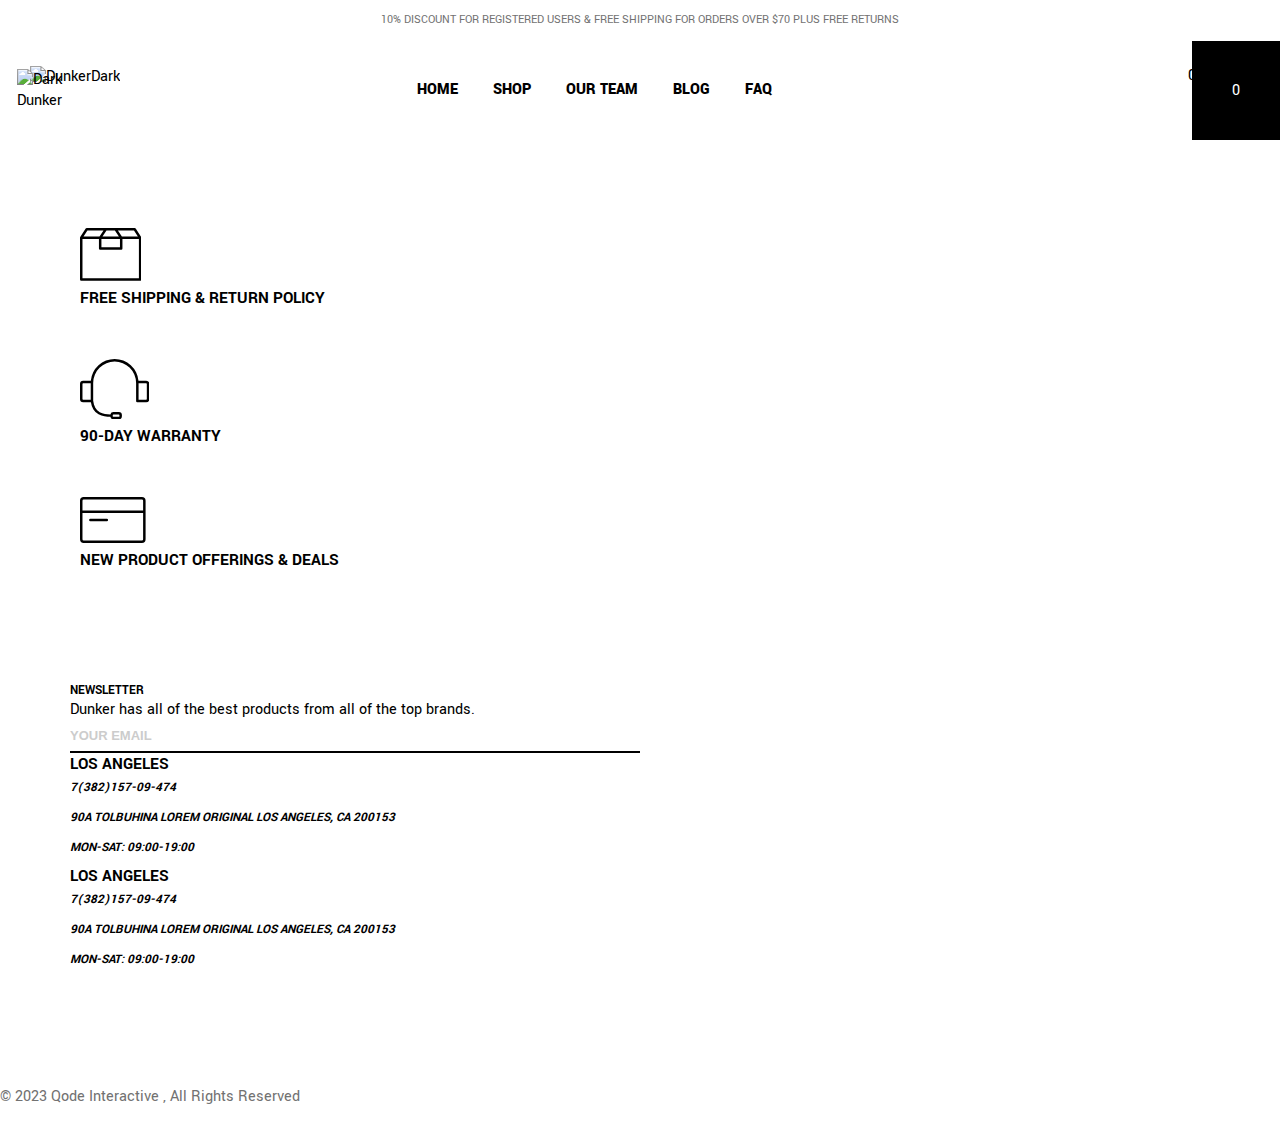
==== blog.html @ 29e7e7d9 "d" ====
<!DOCTYPE html>
<html lang="en">
  <head>
    <meta charset="UTF-8" />
    <meta name="viewport" content="width=device-width, initial-scale=1.0" />
    <title>Dunker – Fashion and Clothing Shop Theme</title>
    <link
      rel="shortcut icon"
      href="./assets/img/cropped-favicon-32x32.png"
      type="image/x-icon"
    />
    <link
      rel="shortcut icon"
      href="./assets/img/cropped-favicon-32x32.png"
      type="image/x-icon"
    />
    <!-- Font Awesome -->
    <link
      rel="stylesheet"
      href="https://cdnjs.cloudflare.com/ajax/libs/font-awesome/6.4.2/css/all.min.css"
      integrity="sha512-z3gLpd7yknf1YoNbCzqRKc4qyor8gaKU1qmn+CShxbuBusANI9QpRohGBreCFkKxLhei6S9CQXFEbbKuqLg0DA=="
      crossorigin="anonymous"
      referrerpolicy="no-referrer"
    />
    <link
      rel="stylesheet"
      href="https://cdnjs.cloudflare.com/ajax/libs/jQuery.mmenu/9.3.0/mmenu.min.css"
      integrity="sha512-nNatP1G6CEh43irXY/GN4cDcLRX/R0jAYAV/ulFZcotSXcuIQE5Do4TuDOYNAD2SCIpmIbaYSllyjTysSCkpEw=="
      crossorigin="anonymous"
      referrerpolicy="no-referrer"
    />
    <!-- Swiper -->
    <link
      rel="stylesheet"
      href="https://cdn.jsdelivr.net/npm/swiper@11/swiper-bundle.min.css"
    />
    <!-- Bootstrap 5 -->
    <link
      href="https://cdn.jsdelivr.net/npm/bootstrap@5.3.2/dist/css/bootstrap.min.css"
      rel="stylesheet"
      integrity="sha384-T3c6CoIi6uLrA9TneNEoa7RxnatzjcDSCmG1MXxSR1GAsXEV/Dwwykc2MPK8M2HN"
      crossorigin="anonymous"
    />
    <!-- CSS -->
    <link rel="stylesheet" href="./assets/css/main.css" />
    <style>
      .overlay {
        height: 100%;
        width: 100%;
        position: fixed;
        top: 0;
        left: 0;
        background-color: rgba(187, 187, 187, 0.9);
        overflow-x: hidden;
        overflow-y: hidden;
        transition: 0.5s;
        display: none;
        z-index: 9999;
      }

      .overlay-content {
        position: relative;
        top: 25%;
        width: 80%;
        text-align: center;
        margin-top: 30px;
        margin: auto;
      }

      .overlay input[type="text"] {
        padding: 15px;
        font-size: 17px;
        border: none;
        width: 80%;
        background: white;
      }

      .overlay button[type="button"] {
        padding: 15px;
        font-size: 17px;
        border: none;
        background: #000000;
        color: rgb(255, 255, 255);
        cursor: pointer;
      }

      .overlay button[type="button"]:hover {
        background: #2d2d2d;
      }

      .closebtn {
        position: absolute;
        top: 20px;
        right: 45px;
        font-size: 60px;
        cursor: pointer;
        color: rgb(0, 0, 0);
      }
      .closebtn:hover {
        color: #2d2d2d;
      }
      body.no-scroll {
        overflow: hidden;
      }

      @media screen and (max-width: 768px) {
        .overlay-content {
          top: 15%; /* Adjust vertical position */
          width: 90%; /* Increase width for smaller screens */
        }

        .closebtn {
          font-size: 30px; /* Further reduce close button size */
        }

        .overlay input[type="text"],
        .overlay button[type="button"] {
          padding: 12px; /* Reduce padding */
          font-size: 16px; /* Adjust font size */
        }
      }

      @media screen and (max-width: 480px) {
        .overlay-content {
          top: 10%; /* Further adjust vertical position */
        }

        .overlay input[type="text"],
        .overlay button[type="button"] {
          padding: 10px; /* Reduce padding */
          font-size: 14px; /* Further adjust font size */
        }
      }
      .account-container {
        position: relative;
        display: inline-block;
      }

      .account-dropdown {
        display: none;
        position: absolute;
        top: 100%;
        left: 50%;
        transform: translateX(-50%);
        width: 200px;
        background-color: white;
        border: 1px solid #ddd;
        box-shadow: 0 8px 16px rgba(0, 0, 0, 0.2);
        padding: 10px;
        z-index: 1000;
      }

      .account-container:hover .account-dropdown {
        display: block;
      }

      .account-dropdown p {
        margin: 0;
        padding: 5px 0;
      }

      .account-dropdown .name {
        font-weight: bold;
      }

      .account-dropdown .position {
        font-size: 0.9em;
        color: gray;
      }

      .account-dropdown .btn {
        margin-top: 10px;
        padding: 5px 10px;
        background-color: #000000;
        color: white;
        border: none;
        cursor: pointer;
        width: 100%;
      }

      .account-dropdown .btn:hover {
        background-color: #3c3d3d;
      } 
    </style>
  </head>

  <body>
    <!-- Header Section Start -->
    <header id="header">
      <div class="discount-message d-lg-block d-none">
        <a href="#" class="message">
          10% DISCOUNT FOR REGISTERED USERS & FREE SHIPPING FOR ORDERS OVER $70
          PLUS FREE RETURNS
        </a>
        <button class="close-btn">
          <i class="fa-solid fa-xmark"></i>
        </button>
      </div>
      <!-- Navbar Start -->
      <nav id="nav" class="d-lg-block d-none position-relative">
        <div class="navbar-container">
          <div class="leftside-nav">
            <a href="./index.html">
              <div class="logo">
                <img
                  src=" https://dunker.qodeinteractive.com/wp-content/uploads/2023/02/Dunker-logo-dark.png"
                  alt="Dark Dunker"
                />
              </div>
            </a>
          </div>
          <div class="middle-nav">
            <ul class="navbar-items">
              <li class="navbar-item active">
                <a href="#" class="navbar-link">HOME</a>
              </li>
              <li class="navbar-item">
                <a href="#" class="navbar-link">SHOP</a>
                <div class="multiple">
                  <ul class="multiple-subMenu text-uppercase">
                    <li class="multiple-subMenu-items">
                      <span href="#" class="multiple-subMenu-heading">
                        Product Types
                      </span>
                      <ul class="multiple-subMenu-item text-uppercase">
                        <li class="multiple-item">
                          <a href="#" class="multiple-link">STANDARD</a>
                        </li>
                        <li class="multiple-item">
                          <a href="#" class="multiple-link">VARIABLE</a>
                        </li>
                        <li class="multiple-item">
                          <a href="#" class="multiple-link">GROUPED</a>
                        </li>
                        <li class="multiple-item">
                          <a href="#" class="multiple-link">NEW PRODUCT</a>
                        </li>
                        <li class="multiple-item">
                          <a href="#" class="multiple-link">SALE PRODUCT</a>
                        </li>
                        <li class="multiple-item">
                          <a href="#" class="multiple-link">SOLD PRODUCT</a>
                        </li>
                        <li class="multiple-item">
                          <a href="#" class="multiple-link">FIXED INFO</a>
                        </li>
                        <li class="multiple-item">
                          <a href="#" class="multiple-link">VIRTUAL</a>
                        </li>
                      </ul>
                    </li>
                    <li class="multiple-subMenu-items">
                      <span href="#" class="multiple-subMenu-heading">
                        Contact Us
                      </span>
                      <ul class="multiple-subMenu-item text-uppercase">
                        <li class="multiple-item">
                          <a href="#" class="multiple-link">Contact Us</a>
                        </li>
                        <li class="multiple-item">
                          <a href="#" class="multiple-link">Our Brands</a>
                        </li>
                        <li class="multiple-item">
                          <a href="#" class="multiple-link">
                            Terms & Conditions
                          </a>
                        </li>
                        <li class="multiple-item">
                          <a href="#" class="multiple-link">About Us</a>
                        </li>
                      </ul>
                    </li>
                    <li class="multiple-subMenu-items">
                      <span href="#" class="multiple-subMenu-heading">
                        Contact Us
                      </span>
                      <ul class="multiple-subMenu-item text-uppercase">
                        <li class="multiple-item">
                          <a href="#" class="multiple-link">Contact Us</a>
                        </li>
                        <li class="multiple-item">
                          <a href="#" class="multiple-link">Our Brands</a>
                        </li>
                        <li class="multiple-item">
                          <a href="#" class="multiple-link">
                            Terms & Conditions
                          </a>
                        </li>
                        <li class="multiple-item">
                          <a href="#" class="multiple-link">About Us</a>
                        </li>
                      </ul>
                    </li>
                  </ul>
                </div>
              </li>
              <li class="navbar-item">
                <a href="#" class="navbar-link">OUR TEAM</a>
                <ul class="subMenu text-uppercase">
                  <li class="subMenu-item">
                    <a href="#" class="subMenu-link">Contact Us</a>
                  </li>
                  <li class="subMenu-item">
                    <a href="#" class="subMenu-link">Our Brands</a>
                  </li>
                  <li class="subMenu-item">
                    <a href="#" class="subMenu-link">Terms & Conditions</a>
                  </li>
                  <li class="subMenu-item">
                    <a href="#" class="subMenu-link">About Us</a>
                  </li>
                </ul>
              </li>
              <li class="navbar-item">
                <a href="#" class="navbar-link">BLOG</a>
              </li>
              <li class="navbar-item">
                <a href="#" class="navbar-link">FAQ</a>
              </li>
            </ul>
          </div>
          <div class="rightside-nav">
            <div class="action-icons">
              <span
                style="cursor: pointer"
                class="search"
                onclick="openSearch()"
              >
                <i class="fa-solid fa-magnifying-glass"></i>
              </span>

              <div id="searchOverlay" class="overlay">
                <span class="closebtn" onclick="closeSearch()"
                  ><i class="fa-solid fa-xmark"></i
                ></span>
                <div class="overlay-content">
                  <h1>What are you looking for?</h1>
                  <input
                    id="searchInput"
                    type="text"
                    placeholder="Search..."
                    onkeydown="checkEnter(event)"
                  />
                  <button type="button" onclick="performSearch()">
                    Search
                  </button>
                </div>
              </div>

              <div class="account-container">
                <span style="cursor: pointer" class="account">
                  <i class="fa-regular fa-user"></i>
                </span>
                <div class="account-dropdown">
                  <p class="name">John Doe</p>
                  <p class="position">Software Engineer</p>
                  <button class="btn">View Profile</button>
                </div>
              </div>

              <a href="./wishlist.html">
                <span class="wish"><i class="fa-regular fa-heart"></i></span>
              </a>
            </div>
            <div class="basket basket-btn">
              <span
                class="basket-icon d-flex justify-content-center align-items-center gap-1"
              >
                <i class="fa-solid fa-basket-shopping"></i>
                <span class="count-basket">0</span>
              </span>
              <div class="basket-container"></div>
            </div>
          </div>
        </div>
      </nav>
      <!-- Navbar End -->

      <!-- Mobile Nav Start-->
      <div class="mobile-header d-block d-lg-none">
        <div class="mobile-header-top">
          <div class="mobile-nav-container">
            <div class="mobile-nav-left">
              <a href="./index.html">
                <div class="dark-logo">
                  <img
                    src="https://dunker.qodeinteractive.com/wp-content/uploads/2023/01/Mobile-logo.png"
                    alt="DunkerDark"
                  />
                </div>
              </a>
            </div>
            <div class="mobile-nav-right">
              <div class="mobile-nav-actions">
                <div class="search">
                  <i class="fa-solid fa-magnifying-glass"></i>
                </div>
                <div class="mobile-nav-basket">
                  <a
                    href="#"
                    class="basket-btn basket-icon d-flex justify-content-center align-items-center gap-1"
                  >
                    <i class="fa-solid fa-basket-shopping"></i>
                    <span class="count-basket">0</span>
                  </a>
                  <div class="basket-container"></div>
                </div>
                <div class="menu-btn">
                  <div class="menu-btn__burger"></div>
                </div>
              </div>
            </div>
          </div>
        </div>
        <nav id="mobile-nav" class="mobile-navbar">
          <ul class="mobile-navbar-items">
            <li class="mobile-navbar-item text-uppercase">
              <a href="#" class="mobile-navbar-link">
                Home
                <span class="right-chevron">
                  <i class="fa-solid fa-chevron-right"></i>
                </span>
              </a>
            </li>
            <li class="mobile-navbar-item text-uppercase">
              <a href="#" class="mobile-navbar-link">
                Shop
                <span class="right-chevron">
                  <i class="fa-solid fa-chevron-right"></i>
                </span>
              </a>
              <ul class="mobile-subMenu-items">
                <li class="mobile-subMenu-item text-uppercase">
                  <a href="#" id="sup" class="mobile-subMenu-link">
                    Product Types
                  </a>
                </li>
                <li class="mobile-subMenu-item text-uppercase">
                  <a href="#" class="mobile-subMenu-link">Contact Us</a>
                </li>
                <li class="mobile-subMenu-item text-uppercase">
                  <a href="#" class="mobile-subMenu-link">Terms & Conditions</a>
                </li>
              </ul>
            </li>
            <li class="mobile-navbar-item text-uppercase">
              <a href="#" class="mobile-navbar-link">
                Our Team
                <span class="right-chevron">
                  <i class="fa-solid fa-chevron-right"></i>
                </span>
              </a>
              <ul class="mobile-subMenu-items">
                <li class="mobile-subMenu-item">
                  <a href="#" class="mobile-subMenu-link">Contact Us</a>
                </li>
                <li class="mobile-subMenu-item text-uppercase">
                  <a href="#" class="mobile-subMenu-link">Our Brands</a>
                </li>
                <li class="mobile-subMenu-item text-uppercase">
                  <a href="#" class="mobile-subMenu-link">Terms & Conditions</a>
                </li>
              </ul>
            </li>
            <li class="mobile-navbar-item text-uppercase">
              <a href="#" class="mobile-navbar-link">
                Blog
                <span class="right-chevron">
                  <i class="fa-solid fa-chevron-right"></i>
                </span>
              </a>
            </li>
            <li class="mobile-navbar-item text-uppercase">
              <a href="#" class="mobile-navbar-link">
                Faq
                <span class="right-chevron">
                  <i class="fa-solid fa-chevron-right"></i>
                </span>
              </a>
            </li>
          </ul>
        </nav>
      </div>
      <!-- Mobile Nav End-->

      <!-- Basket Sidebar -->
      <div class="basket-sidebar">
        <div class="basket-sidebar-content">
          <div class="basket-sidebar-header">
            <h4>Shopping Cart</h4>
            <a href="#" class="button-close mb-2">
              <i class="fa-solid fa-x"></i>
            </a>
          </div>
          <div class="basket-products">
            <div class="basket-product">
              <a class="basket-img" href="#">
                <img
                  src="https://dunker.qodeinteractive.com/wp-content/uploads/2022/12/shop-list-filter-1-600x750.jpg"
                  alt="Product"
                />
              </a>
              <div class="basket-product-content">
                <a href="#" class="product-category">Fitness</a>
                <a href="#" class="product-item">WHITE SHIRT</a>
                <span class="product-cost">$45</span>
              </div>
              <a href="#" class="remove-basket">
                <i class="fa-solid fa-x"></i>
              </a>
            </div>
            <div class="basket-product">
              <a class="basket-img" href="#">
                <img
                  src="https://dunker.qodeinteractive.com/wp-content/uploads/2022/12/shop-list-filter-1-600x750.jpg"
                  alt="Product"
                />
              </a>
              <div class="basket-product-content">
                <a href="#" class="product-category">Fitness</a>
                <a href="#" class="product-item">WHITE SHIRT</a>
                <span class="product-cost">$45</span>
              </div>
              <a href="#" class="remove-basket">
                <i class="fa-solid fa-x"></i>
              </a>
            </div>
            <div class="basket-product">
              <a class="basket-img" href="#">
                <img
                  src="https://dunker.qodeinteractive.com/wp-content/uploads/2022/12/shop-list-filter-1-600x750.jpg"
                  alt="Product"
                />
              </a>
              <div class="basket-product-content">
                <a href="#" class="product-category">Fitness</a>
                <a href="#" class="product-item">WHITE SHIRT</a>
                <span class="product-cost">$45</span>
              </div>
              <a href="#" class="remove-basket">
                <i class="fa-solid fa-x"></i>
              </a>
            </div>
            <div class="basket-product">
              <a class="basket-img" href="#">
                <img
                  src="https://dunker.qodeinteractive.com/wp-content/uploads/2022/12/shop-list-filter-1-600x750.jpg"
                  alt="Product"
                />
              </a>
              <div class="basket-product-content">
                <a href="#" class="product-category">Fitness</a>
                <a href="#" class="product-item">WHITE SHIRT</a>
                <span class="product-cost">$45</span>
              </div>
              <a href="#" class="remove-basket">
                <i class="fa-solid fa-x"></i>
              </a>
            </div>
            <div class="basket-product">
              <a class="basket-img" href="#">
                <img
                  src="https://dunker.qodeinteractive.com/wp-content/uploads/2022/12/shop-list-filter-1-600x750.jpg"
                  alt="Product"
                />
              </a>
              <div class="basket-product-content">
                <a href="#" class="product-category">Fitness</a>
                <a href="#" class="product-item">WHITE SHIRT</a>
                <span class="product-cost">$45</span>
              </div>
              <a href="#" class="remove-basket">
                <i class="fa-solid fa-x"></i>
              </a>
            </div>
            <div class="basket-product">
              <a class="basket-img" href="#">
                <img
                  src="https://dunker.qodeinteractive.com/wp-content/uploads/2022/12/shop-list-filter-1-600x750.jpg"
                  alt="Product"
                />
              </a>
              <div class="basket-product-content">
                <a href="#" class="product-category">Fitness</a>
                <a href="#" class="product-item">WHITE SHIRT</a>
                <span class="product-cost">$45</span>
              </div>
              <a href="#" class="remove-basket">
                <i class="fa-solid fa-x"></i>
              </a>
            </div>
          </div>
          <div class="basket-total">
            <span>Subtotal:</span>
            <span class="amount">0</span>
          </div>
          <div class="basket-buttons">
            <a href="#" class="custom-button">View Cart & Checkout</a>
          </div>
        </div>
      </div>
    </header>
    <!-- Header Section End -->

    <!-- Main Start -->
    <main id="main">
        
    </main>
    <!-- Main End -->

    <!-- Footer Start -->
    <footer id="footer">
      <div class="content">
        <div class="content-bottom">
          <div class="row align-items-center">
            <div class="content-logo col-lg-3 col-md-6 col-12">
              <img
                src="https://dunker.qodeinteractive.com/wp-content/uploads/2023/02/Dunker-logo-dark.png"
                alt=""
              />
            </div>
            <div class="services col-lg-3 col-md-6 col-12">
              <div>
                <svg
                  height="52.759"
                  width="61.39"
                  xmlns="http://www.w3.org/2000/svg"
                >
                  <path
                    d="M61.38 9.621a1.192 1.192 0 0 0-.038-.224 1.2 1.2 0 0 0-.027-.085 1.264 1.264 0 0 0-.1-.222c-.008-.013-.011-.028-.018-.04L55.708.568a1.239 1.239 0 0 0-1.042-.567H6.735a1.24 1.24 0 0 0-1.042.568L.205 9.05c-.008.014-.012.03-.02.044a1.187 1.187 0 0 0-.1.216.765.765 0 0 0-.028.091 1.15 1.15 0 0 0-.037.214.749.749 0 0 0-.008.083v41.825a1.242 1.242 0 0 0 1.241 1.24h58.909a1.241 1.241 0 0 0 1.24-1.24V9.695c0-.01-.02-.05-.022-.074Zm-58.9 1.342h16.461v9.633a1.242 1.242 0 0 0 1.241 1.241h21.023a1.242 1.242 0 0 0 1.241-1.241v-9.633h16.462v39.315H2.479Zm18.943 0h18.543v8.392H21.423Zm17.47-2.481h-16.4l3.984-6h8.429Zm2.978 0-3.985-6h16.1l3.884 6Zm-22.356 0h-16l3.885-6h16.1Z"
                  ></path>
                </svg>
              </div>
              <span>FREE SHIPPING & RETURN POLICY</span>
            </div>
            <div class="services col-lg-3 col-md-6 col-12">
              <div>
                <svg
                  height="60.333"
                  width="69.29"
                  xmlns="http://www.w3.org/2000/svg"
                >
                  <path
                    d="M66.153 21.784h-7.676a23.929 23.929 0 0 0-47.665 0H3.137a3.141 3.141 0 0 0-3.138 3.138V40.03a3.141 3.141 0 0 0 3.138 3.138h7.739a19.587 19.587 0 0 0 2.547 7.3 13.91 13.91 0 0 0 5.1 4.865c3.661 2.041 8.116 2.475 11.838 2.539a3.131 3.131 0 0 0 3.055 2.462h5.365a3.13 3.13 0 0 0 3.126-3.126v-1.127a3.13 3.13 0 0 0-3.126-3.127h-5.365a3.132 3.132 0 0 0-3.05 2.442c-3.414-.062-7.453-.45-10.637-2.226-3.728-2.078-5.867-5.781-6.541-11.318V23.93a21.456 21.456 0 0 1 42.911 0v18a1.237 1.237 0 0 0 1.237 1.237h8.816a3.141 3.141 0 0 0 3.137-3.138V24.921a3.141 3.141 0 0 0-3.136-3.137ZM10.716 35.151v5.543H3.138a.673.673 0 0 1-.664-.664V24.921a.672.672 0 0 1 .664-.663h7.578Zm22.049 20.93a.661.661 0 0 1 .652-.652h5.365a.66.66 0 0 1 .652.652v1.125a.66.66 0 0 1-.652.652h-5.365a.661.661 0 0 1-.652-.652ZM66.816 40.03a.673.673 0 0 1-.663.664h-7.579V24.258h7.579a.672.672 0 0 1 .663.663Z"
                  ></path>
                </svg>
              </div>
              <span>90-DAY WARRANTY</span>
            </div>
            <div class="services col-lg-3 col-md-6 col-12">
              <div>
                <svg
                  height="45.97"
                  width="65.588"
                  xmlns="http://www.w3.org/2000/svg"
                >
                  <path
                    d="M10.367 24.223h16.482a1.237 1.237 0 0 0 0-2.475H10.367a1.237 1.237 0 0 0 0 2.475Z"
                  ></path>
                  <path
                    d="M61.853 0H3.734A3.739 3.739 0 0 0-.001 3.735v38.5a3.739 3.739 0 0 0 3.735 3.735h58.119a3.739 3.739 0 0 0 3.735-3.735v-38.5A3.739 3.739 0 0 0 61.853 0Zm1.261 42.236a1.262 1.262 0 0 1-1.261 1.261H3.734a1.262 1.262 0 0 1-1.26-1.261V15.942H63.11Zm0-28.767H2.475V3.735a1.262 1.262 0 0 1 1.26-1.261h58.119a1.262 1.262 0 0 1 1.261 1.261Z"
                  ></path>
                </svg>
              </div>
              <span>NEW PRODUCT OFFERINGS & DEALS</span>
            </div>
          </div>
        </div>
      </div>
      <div class="section-container">
        <div class="middle-footer">
          <div class="row">
            <div class="col-lg-6 col-12 p-lg-0 pb-5">
              <div class="footer-form">
                <h5>NEWSLETTER</h5>
                <p>
                  Dunker has all of the best products from all of the top
                  brands.
                </p>
                <div class="form-email">
                  <input
                    type="email"
                    class="send-email"
                    placeholder="YOUR EMAIL"
                  />
                  <span class="arrow-right">
                    <i class="fa fa-arrow-right" aria-hidden="true"></i>
                  </span>
                </div>
              </div>
            </div>
            <div class="location col-lg-3 col-md-6 col-12">
              <h5>LOS ANGELES</h5>
              <address>
                <h6 class="footer-heading">
                  <a href="tel:+738115709479">7(382)157-09-474</a>
                </h6>
                <h6 class="footer-heading">
                  <a href="#">
                    90A TOLBUHINA LOREM ORIGINAL LOS ANGELES, CA 200153
                  </a>
                </h6>
                <h6 class="footer-heading">
                  <a href="#">MON-SAT: 09:00-19:00</a>
                </h6>
              </address>
            </div>
            <div class="location col-lg-3 col-md-6 col-12">
              <h5>LOS ANGELES</h5>
              <address>
                <h6 class="footer-heading">
                  <a href="tel:+738115709479">7(382)157-09-474</a>
                </h6>
                <h6 class="footer-heading">
                  <a href="#">
                    90A TOLBUHINA LOREM ORIGINAL LOS ANGELES, CA 200153
                  </a>
                </h6>
                <h6 class="footer-heading">
                  <a href="#">MON-SAT: 09:00-19:00</a>
                </h6>
              </address>
            </div>
          </div>
        </div>
      </div>
      <div class="bottom-footer">
        <div class="container">
          <div class="copyright">
            <span>
              © 2023
              <a href="#">Qode Interactive</a>
              , All Rights Reserved
            </span>
          </div>
        </div>
      </div>
    </footer>
    <!-- Footer End -->

    <script>
      function openSearch() {
        document.getElementById("searchOverlay").style.display = "block";
        document.body.classList.add("no-scroll");  
      }

      function closeSearch() {
        document.getElementById("searchOverlay").style.display = "none";
        document.body.classList.remove("no-scroll");  
      }

      function checkEnter(event) {
        if (event.key === "Enter") {
          performSearch();
        }
      } 

      function performSearch() {
        var searchQuery = document.getElementById("searchInput").value;
        alert("Search performed for: " + searchQuery); 
        closeSearch();  
    }
    </script>
    <script src="https://cdn.jsdelivr.net/npm/swiper@11/swiper-bundle.min.js"></script>
    <script src="./assets/js/productCardSlider.js"></script>
    <script src="https://cdn.jsdelivr.net/npm/sweetalert2@10"></script>
    <script src="
    https://cdn.jsdelivr.net/npm/split-type@0.3.4/umd/index.min.js
    "></script>
    <script
      src="https://cdnjs.cloudflare.com/ajax/libs/gsap/3.12.2/gsap.min.js"
      integrity="sha512-16esztaSRplJROstbIIdwX3N97V1+pZvV33ABoG1H2OyTttBxEGkTsoIVsiP1iaTtM8b3+hu2kB6pQ4Clr5yug=="
      crossorigin="anonymous"
      referrerpolicy="no-referrer"
    ></script>
    <script src="https://cdnjs.cloudflare.com/ajax/libs/axios/1.6.1/axios.min.js"></script>
    <script src="./assets/js/script.js"></script>
  </body>
</html>
---- assets/css/main.css ----
@import url("https://fonts.googleapis.com/css2?family=Gochi+Hand&family=Roboto:ital,wght@0,100;0,300;0,400;0,500;0,700;0,900;1,100;1,300;1,400;1,500;1,700;1,900&family=Yantramanav:wght@100;300;400;500;700;900&display=swap");
* {
  margin: 0;
  padding: 0;
  box-sizing: border-box;
}

body {
  font-family: "Yantramanav", sans-serif;
  background-color: #fff;
}

a {
  text-decoration: none;
  color: inherit;
}

img {
  max-width: 100%;
}

ul,
ol {
  list-style: none;
  padding: 0;
  margin: 0;
}

.section-container {
  padding: 120px 70px 0 70px;
}

::selection {
  background-color: #000;
  color: #fff;
}

#featured .featured-container .row .product-card span {
  font-size: 48px;
  font-family: "Gochi Hand", cursive;
  text-transform: capitalize;
}
#featured .featured-container .row .product-card #featured-text {
  color: white;
}
#featured .featured-container .row .product-card .product-card-details {
  font-family: "Roboto", sans-serif;
}
#featured .featured-container .row .product-card .product-card-details .product-detail-content {
  font-size: 11px;
  color: #5a5a5a;
}
#featured .featured-container .row .product-card .product-card-details .product-detail-content .product-detail-title {
  font-size: 17px;
  color: black;
}
#featured .featured-container .row .product-card .product-card-details p {
  font-size: 34px;
  font-weight: 900;
}

#featured-products {
  font-family: "Roboto", sans-serif;
}
#featured-products .featured-products-content {
  text-align: center;
  text-transform: uppercase;
}
#featured-products .featured-products-content span {
  font-size: 11px;
  font-weight: 500;
  color: #727272;
}
#featured-products .featured-products-content h2 {
  font-family: "Yantramanav", sans-serif;
  font-size: 60px;
  font-weight: 700;
}
#featured-products .featured-products-filter button {
  font-family: "Yantramanav", sans-serif;
  font-weight: 900;
  color: black;
  font-size: 12px;
  text-transform: uppercase;
}
#featured-products .featured-products-container .product-card-content a {
  color: #727272;
  font-size: 11px;
  text-transform: uppercase;
  font-weight: 700;
}
#featured-products .featured-products-container .product-card-content .product-title {
  font-family: "Yantramanav", sans-serif;
  font-size: 17px;
  color: black;
  font-weight: 600;
}
#featured-products .featured-products-container .product-card-content .product-category {
  font-size: 14px;
  text-transform: capitalize;
  font-weight: initial;
}
#featured-products .featured-products-container .product-card-content span {
  font-family: "Yantramanav", sans-serif;
  font-size: 14px;
  font-weight: 800;
}

#trending {
  font-family: "Roboto", sans-serif;
}
#trending .featured-products-container .product-card-content a {
  color: #727272;
  font-size: 11px;
  text-transform: uppercase;
  font-weight: 700;
}
#trending .featured-products-container .product-card-content .product-title {
  font-family: "Yantramanav", sans-serif;
  font-size: 17px;
  color: black;
  font-weight: 600;
}
#trending .featured-products-container .product-card-content .product-category {
  font-size: 14px;
  text-transform: capitalize;
  font-weight: initial;
}
#trending .featured-products-container .product-card-content span {
  font-family: "Yantramanav", sans-serif;
  font-size: 14px;
  font-weight: 800;
}

#breadcrumb {
  padding: 0 70px;
  height: 80px;
  display: flex;
  align-items: center;
}
#breadcrumb span {
  font-size: 12px;
  font-weight: 700;
  color: #727272;
}
#breadcrumb .line {
  margin: 0 10px;
}

.basket-sidebar {
  position: fixed;
  top: 0;
  right: 0;
  background: #fff;
  min-height: 100vh;
  width: 430px;
  visibility: hidden;
  opacity: 0;
  transform: translateX(100%);
  z-index: 12;
  transition: all 0.3s;
}
.basket-sidebar .basket-sidebar-header {
  text-align: center;
  display: flex;
  justify-content: space-between;
  padding: 45px 16px 30px 23px;
}
.basket-sidebar .basket-products {
  padding: 5px 0;
  width: 100%;
  max-height: 400px;
  overflow: auto;
}
.basket-sidebar .basket-products .basket-product {
  position: relative;
  display: flex;
  align-items: center;
  top: 0;
  left: 0;
  padding: 20px 25px;
}
.basket-sidebar .basket-products .basket-product .remove-basket {
  position: absolute;
  top: 10px;
  right: 15px;
}
.basket-sidebar .basket-products .basket-product .basket-img img {
  width: 82px;
  height: 82px;
  border: 1px solid #ccc;
  object-fit: cover;
}
.basket-sidebar .basket-products .basket-product .basket-product-content {
  display: flex;
  justify-content: center;
  flex-direction: column;
  padding-left: 15px;
  font-size: 15px;
}
.basket-sidebar .basket-products .basket-product .basket-product-content .product-item {
  font-size: 17px;
  font-weight: 700;
}
.basket-sidebar .basket-products .basket-product .basket-product-content .product-cost {
  font-size: 17px;
  font-weight: 700;
}
.basket-sidebar .basket-total {
  display: flex;
  justify-content: space-between;
  padding: 27px 32px;
  background: #ccc;
  font-weight: 900;
  font-size: 18px;
  text-transform: uppercase;
}
.basket-sidebar .basket-buttons {
  height: 100%;
  display: flex;
  justify-content: center;
  align-items: end;
  margin-top: 40px;
}
.basket-sidebar.active {
  visibility: visible;
  opacity: 1;
  transition: all 0.3s;
  transform: translateX(0);
}

.custom-button {
  font-size: 14px;
  border: 2px solid #000;
  padding: 20px 70px;
  background: transparent;
  transition: 0.4s ease-in;
  font-weight: 600;
  cursor: pointer;
}

.custom-button:hover {
  background-color: #000;
  color: #fff;
}

.add-to-basket-button {
  position: absolute;
  width: 55px;
  height: 55px;
  border-radius: 50%;
  background-color: white;
  border: none;
  cursor: pointer;
  z-index: 10;
  transition: 0.4s ease-in;
}

.add-to-basket-button:hover {
  fill: white;
  background-color: black;
}

.add-to-fav-button {
  position: absolute;
  width: 55px;
  height: 55px;
  border-radius: 50%;
  background-color: white;
  border: none;
  cursor: pointer;
  z-index: 10;
  transition: 0.4s ease-in;
}
.add-to-fav-button.active {
  fill: white;
  background-color: black;
}

.add-to-fav-button:hover {
  fill: white;
  background-color: black;
}

.new-product-icon {
  position: absolute;
  width: 35px;
  height: 15px;
  border-radius: 2px;
  text-align: center;
  text-transform: uppercase;
  background-color: black;
  color: white;
  cursor: text;
  z-index: 10;
  font-size: 9px;
}

.sale-product-icon {
  position: absolute;
  width: 35px;
  height: 15px;
  border-radius: 2px;
  text-align: center;
  text-transform: uppercase;
  background-color: #eeedeb;
  color: black;
  cursor: text;
  z-index: 10;
  font-size: 9px;
}

.wishlist-btn {
  height: 62px;
  width: 62px;
  border: 2px solid #d9d9d9;
  display: inline-flex;
  justify-content: center;
  align-items: center;
  transition: all 0.5s;
}
.wishlist-btn:hover {
  background: #000;
  color: #fff;
  border-color: #000;
  transition: all 0.5s;
}

.section-title {
  text-align: center;
  text-transform: uppercase;
  padding: 50px 0;
}
.section-title span {
  font-size: 11px;
  font-weight: 500;
  color: #727272;
}
.section-title h2 {
  font-family: "Yantramanav", sans-serif;
  font-size: clamp(41px, 5vw, 60px);
  font-weight: 700;
}

@media screen and (max-width: 768px) {
  .section-title h2 {
    font-size: 41px;
  }
}
#footer .section-container {
  padding: 0 70px;
}
#footer .content {
  padding: 20px 50px;
}
#footer .content .content-bottom {
  justify-content: space-between;
  align-items: center;
}
#footer .content .content-bottom .services {
  align-items: center;
  padding: 25px 30px;
}
#footer .content .content-bottom .services span {
  font-weight: 600;
  font-size: 17px;
}
#footer .content .content-bottom .content-logo {
  justify-content: center;
  padding: 25px 30px;
}
#footer .top-footer {
  border-bottom: 1px solid #ccc;
}
#footer .top-footer .footer-items {
  padding: 66px 0;
  color: #000;
  font-weight: 700;
}
#footer .top-footer .footer-items .footer-item {
  font-size: 12px;
  padding: 8px 0;
}
#footer .top-footer .footer-items .footer-item .footer-link {
  position: relative;
  top: 0;
  left: 0;
}
#footer .top-footer .footer-items .footer-item .footer-link::before {
  content: "";
  position: absolute;
  top: 100%;
  left: 0;
  right: 0;
  height: 2px;
  background-color: #000;
  transform-origin: right;
  transform: scaleX(0);
  transition: transform 0.3s ease;
}
#footer .top-footer .footer-items .footer-item .footer-link:hover::before {
  transform-origin: left;
  transform: scaleX(1);
}
#footer .middle-footer {
  padding: 66px 0 69px;
}
#footer .middle-footer .footer-form p {
  max-width: 40%;
}
#footer .middle-footer .footer-form .form-email {
  position: relative;
  top: 0;
  bottom: 0;
}
#footer .middle-footer .footer-form .form-email .send-email {
  padding: 8px 0;
  width: 50%;
  outline: none;
  border: none;
  border-bottom: 2px solid #000;
}
#footer .middle-footer .footer-form .form-email .send-email::placeholder {
  font-weight: 700;
  font-size: 13px;
  color: #ccc;
  transition: 0.4s;
}
#footer .middle-footer .footer-form .form-email .send-email:focus::placeholder {
  color: #000;
  font-weight: 700;
  font-size: 13px;
  transition: 0.4s;
}
#footer .middle-footer .footer-form .form-email .arrow-right {
  position: absolute;
  top: 0;
  left: 48%;
}
#footer .middle-footer .location h5 {
  font-weight: 700;
  font-size: 17px;
}
#footer .middle-footer .location address a {
  font-size: 13px;
  font-weight: 700;
}
#footer .bottom-footer {
  background: url("https://dunker.qodeinteractive.com/wp-content/uploads/2022/12/Footer-bg-img-1.jpg");
  background-repeat: no-repeat;
}
#footer .bottom-footer .copyright {
  padding-top: 40px;
  padding-bottom: 40px;
}
#footer .bottom-footer span {
  color: #727272;
}
#footer .footer-heading {
  padding-bottom: 8px;
  font-size: 17px;
  font-weight: 700;
}

#header .swiper-button-next:after,
#header .swiper-button-prev:after {
  color: #000;
  font-size: 20px;
}
#header .discount-message {
  background-color: #fff;
  height: 100%;
}
#header .discount-message .message {
  text-align: center;
  display: block;
  font-size: 12px;
  color: #727272;
  line-height: 40px;
}
#header .discount-message .close-btn {
  position: absolute;
  font-size: 25px;
  top: 2px;
  right: 15px;
  color: #000;
  background: none;
  border: none;
  cursor: pointer;
}
#header .swiper-wrapper {
  height: 95vh;
}
#header .swiper-slide {
  height: 100%;
  overflow: hidden;
}
#header .swiper-slide .slider-title {
  transform: translateY(-50%);
  top: 50%;
  position: absolute;
  left: 8%;
}
#header .swiper-slide .slider-title .slider-heading {
  text-transform: uppercase;
  color: #000;
  font-weight: 700;
  font-size: clamp(2.5rem, 4vw, 4.9rem);
  max-width: 90%;
  transition: all 0.5s;
  clip-path: polygon(0 0, 100% 0, 100% 100%, 0% 100%);
}
#header .swiper-slide .slider-title .slider-heading .char {
  transform: translateY(210px);
  transition: all 0.5s;
  will-change: transform;
}
#header .swiper-slide .slider-title p {
  animation: slideTitle 0.8s ease both;
}
#header .swiper-slide img {
  width: 100%;
  height: 100%;
  object-fit: cover;
  object-position: top;
}
#header .autoplay-progress {
  position: absolute;
  right: 12px;
  bottom: 44px;
  z-index: 10;
  width: 48px;
  height: 48px;
  display: flex;
  align-items: center;
  justify-content: center;
  font-weight: bold;
  color: #000;
}
#header .autoplay-progress svg {
  --progress: 0;
  position: absolute;
  left: 0;
  top: 0px;
  z-index: 10;
  width: 100%;
  height: 100%;
  stroke-width: 4px;
  stroke: #000;
  fill: none;
  stroke-dashoffset: calc(125.6 * (1 - var(--progress)));
  stroke-dasharray: 125.6;
  transform: rotate(-90deg);
}

@media only screen and (max-width: 992px) {
  #header .swiper-slide .slider-title {
    display: flex;
    flex-direction: column;
    justify-content: center;
    align-items: center;
    text-align: center;
    left: 50%;
    transform: translate(-50%, -50%);
    color: #fff;
    z-index: 2;
  }
  #header .swiper-slide .slider-title .slider-heading {
    color: #fff;
  }
  #header .swiper-slide .slider-title .custom-button {
    border-color: #fff;
  }
  #header .overlay {
    position: absolute;
    top: 0;
    left: 0;
    width: 100%;
    height: 100%;
    background-color: rgba(0, 0, 0, 0.5);
    z-index: 1;
  }
}
#nav {
  position: absolute;
  z-index: 5;
  width: 100%;
  transition: all 0.3s ease-in;
}
#nav.sticky {
  position: fixed !important;
  top: 0;
  left: 0;
  width: 100%;
  background: #fff;
  transition: all 0.3s ease-in;
  z-index: 11;
  animation: fadeInDown 0.5s ease-in-out;
}
#nav .navbar-container {
  display: flex;
  justify-content: space-between;
  align-items: center;
}
#nav .navbar-container .leftside-nav .logo {
  width: 75%;
  padding-left: 17px;
}
#nav .navbar-container .leftside-nav .logo img {
  object-fit: cover;
}
#nav .navbar-container .middle-nav {
  display: flex;
  justify-content: center;
  align-items: center;
}
#nav .navbar-container .middle-nav .navbar-items {
  display: flex;
  justify-content: center;
  gap: 35px;
  align-items: center;
}
#nav .navbar-container .middle-nav .navbar-items .navbar-item {
  position: relative;
  font-weight: 900;
}
#nav .navbar-container .middle-nav .navbar-items .navbar-item .navbar-link {
  line-height: 100px;
  position: relative;
  transition: all 0.3s ease-in;
}
#nav .navbar-container .middle-nav .navbar-items .navbar-item .navbar-link::before {
  content: "";
  position: absolute;
  top: 100%;
  left: 0;
  right: 0;
  height: 2px;
  background-color: #000;
  transform-origin: right;
  transform: scaleX(0);
  transition: transform 0.3s ease;
}
#nav .navbar-container .middle-nav .navbar-items .navbar-item .navbar-link.active::before {
  content: "";
  position: absolute;
  top: 60%;
  height: 2px;
  background: #000;
  transform: scaleX(1);
}
#nav .navbar-container .middle-nav .navbar-items .navbar-item .navbar-link:hover::before {
  transform-origin: left;
  transform: scaleX(1);
}
#nav .navbar-container .middle-nav .navbar-items .navbar-item .subMenu {
  position: absolute;
  left: 0;
  right: 0;
  top: 80px;
  transition: all 0.3s ease;
  visibility: hidden;
  opacity: 0;
  background: #fff;
  width: 240px;
  padding: 28px 0px 5px 15px;
  font-size: 15px;
}
#nav .navbar-container .middle-nav .navbar-items .navbar-item .subMenu .subMenu-item {
  padding-bottom: 15px;
}
#nav .navbar-container .middle-nav .navbar-items .navbar-item .subMenu .subMenu-link {
  position: relative;
  padding-bottom: 10px;
  transition: all 0.3s ease-in;
}
#nav .navbar-container .middle-nav .navbar-items .navbar-item .subMenu .subMenu-link::before {
  content: "";
  position: absolute;
  top: 70%;
  left: 0;
  right: 0;
  height: 2px;
  background-color: #000;
  transform-origin: right;
  transform: scaleX(0);
  transition: transform 0.3s ease;
}
#nav .navbar-container .middle-nav .navbar-items .navbar-item .subMenu .subMenu-link:hover::before {
  transform-origin: left;
  transform: scaleX(1);
  transition: transform 0.3s ease;
}
#nav .navbar-container .middle-nav .navbar-items .multiple {
  position: absolute;
  left: -300px;
  visibility: hidden;
  opacity: 0;
  transition: all 0.3s ease-in;
  background: #fff;
}
#nav .navbar-container .middle-nav .navbar-items .multiple .multiple-subMenu {
  display: flex;
  justify-content: center;
  background: #fff;
}
#nav .navbar-container .middle-nav .navbar-items .multiple .multiple-subMenu .multiple-subMenu-items {
  padding: 30px 50px;
  width: 100%;
}
#nav .navbar-container .middle-nav .navbar-items .multiple .multiple-subMenu .multiple-subMenu-items span {
  color: #727272;
  font-size: 10px;
}
#nav .navbar-container .middle-nav .navbar-items .multiple .multiple-subMenu .multiple-subMenu-items .multiple-subMenu-item .multiple-item {
  white-space: nowrap;
  padding: 7px 0;
}
#nav .navbar-container .middle-nav .navbar-items .navbar-item:hover .multiple {
  visibility: visible;
  opacity: 1;
  transition: all 0.3s ease-in;
}
#nav .navbar-container .middle-nav .navbar-items .navbar-item:hover .multiple .multiple-link {
  position: relative;
}
#nav .navbar-container .middle-nav .navbar-items .navbar-item:hover .multiple .multiple-link::before {
  content: "";
  position: absolute;
  top: 100%;
  left: 0;
  right: 0;
  height: 2px;
  background-color: #000;
  transform-origin: right;
  transform: scaleX(0);
  transition: transform 0.3s ease;
}
#nav .navbar-container .middle-nav .navbar-items .navbar-item:hover .multiple .multiple-link:hover::before {
  transform-origin: left;
  transform: scaleX(1);
}
#nav .navbar-container .middle-nav .navbar-items .navbar-item:hover .subMenu {
  visibility: visible;
  opacity: 1;
  transition: all 0.3s ease;
}
#nav .navbar-container .rightside-nav {
  display: flex;
  align-items: center;
  gap: 40px;
}
#nav .navbar-container .rightside-nav .action-icons {
  display: flex;
  align-items: center;
  font-size: 18px;
  font-weight: 900;
}
#nav .navbar-container .rightside-nav .action-icons span {
  padding-right: 25px;
}
#nav .navbar-container .rightside-nav .basket {
  background-color: #000;
  min-height: 100%;
  padding: 39px 40px;
  color: white;
  cursor: pointer;
}

@keyframes fadeInDown {
  from {
    opacity: 0;
    transform: translateY(-100%);
  }
  to {
    opacity: 1;
    transform: translateY(0);
  }
}
.mobile-header-top .menu-btn {
  background: #fff;
  padding: 12px 8px;
  cursor: pointer;
  transition: all 0.3s ease;
}
.mobile-header-top .menu-btn__burger {
  width: 20px;
  height: 2px;
  background: #000;
  border-radius: 5px;
  box-shadow: 0 2px 5px rgba(255, 101, 47, 0.2);
  transition: all 0.3s ease;
}
.mobile-header-top .menu-btn__burger::before {
  content: "";
  position: absolute;
  width: 20px;
  height: 2px;
  background: #000;
  border-radius: 5px;
  box-shadow: 0 2px 5px rgba(255, 101, 47, 0.2);
  transition: all 0.3s ease;
  transform: translateY(-8px);
}
.mobile-header-top .menu-btn__burger::after {
  content: "";
  position: absolute;
  width: 20px;
  height: 2px;
  background: #000;
  border-radius: 5px;
  box-shadow: 0 2px 5px rgba(255, 101, 47, 0.2);
  transition: all 0.3s ease;
  transform: translateY(8px);
}
.mobile-header-top .menu-btn.open .menu-btn__burger {
  background: transparent;
  box-shadow: none;
}
.mobile-header-top .menu-btn.open .menu-btn__burger::before {
  transform: rotate(45deg);
}
.mobile-header-top .menu-btn.open .menu-btn__burger::after {
  transform: rotate(-45deg);
}
.mobile-header-top .mobile-nav-container {
  position: relative;
  height: 72px;
  display: flex;
  align-items: center;
  justify-content: space-between;
  padding: 0 30px;
}
.mobile-header-top .mobile-nav-container .dark-logo {
  width: 100px;
  min-height: 100%;
}
.mobile-header-top .mobile-nav-container .dark-logo img {
  object-fit: cover;
  object-position: center;
}
.mobile-header-top .mobile-nav-container .mobile-nav-actions {
  height: 72px;
  display: flex;
  align-items: center;
  gap: 18px;
  line-height: 40px;
}
.mobile-header-top .mobile-nav-container .mobile-nav-actions .basket-icon {
  cursor: pointer;
}

#mobile-nav {
  visibility: hidden;
  width: 100%;
  opacity: 0;
  position: absolute;
  background: #fff;
  z-index: 2;
  padding: 0 30px;
  transform: scaleY(0);
  transform-origin: top center;
  transition: all 0.3s ease;
}
#mobile-nav.active {
  width: 100%;
  visibility: visible;
  transform-origin: top center;
  opacity: 1;
  transform: scaleY(1);
  transition: all 0.3s ease;
}
#mobile-nav .mobile-navbar-items {
  display: flex;
  flex-direction: column;
  background: #fff;
  padding: 34px 0;
}
#mobile-nav .mobile-navbar-items .mobile-navbar-item {
  position: relative;
  top: 0;
  bottom: 0;
  display: flex;
  justify-content: space-between;
  flex-direction: column;
  padding: 7px 0;
  font-size: 14px;
  font-weight: 700;
  cursor: pointer;
}
#mobile-nav .mobile-navbar-items .mobile-navbar-item .mobile-subMenu-items {
  max-height: 0;
  overflow: hidden;
  transition: all 0.3s ease;
  opacity: 0;
  visibility: hidden;
}
#mobile-nav .mobile-navbar-items .mobile-navbar-item .mobile-subMenu-items .mobile-subMenu-item {
  padding: 6px 0 7px;
}
#mobile-nav .mobile-navbar-items .mobile-navbar-link {
  transition: all 0.3s ease;
  position: relative;
}
#mobile-nav .mobile-navbar-items .mobile-navbar-link .right-chevron {
  position: absolute;
  transform: rotate(0deg);
  transition: all 0.3s;
  right: 4px;
}
#mobile-nav .mobile-navbar-items .mobile-subMenu-item {
  position: relative;
}
#mobile-nav .mobile-navbar-items .mobile-subMenu-item .mobile-subMenu-link {
  transition: all 0.3s ease;
}
#mobile-nav .mobile-navbar-items .mobile-subMenu-item .mobile-subMenu-link .right-chevron {
  position: absolute;
  transform: rotate(0deg);
  transition: all 0.3s;
  right: 4px;
}
#mobile-nav .mobile-navbar-items .mobile-navbar-item.active .mobile-subMenu-items {
  max-height: 500px;
  transition: all 0.3s ease;
  padding: 0 15px 15px 15px;
  opacity: 1;
  visibility: visible;
}
#mobile-nav .mobile-navbar-items .mobile-navbar-item.active .right-chevron {
  transform: rotate(90deg);
  transition: all 0.3s ease;
}

#featured .featured-container {
  padding: 120px 70px 0 70px;
}
#featured .featured-container .row .product-card {
  padding: 0;
  position: relative;
}
#featured .featured-container .row .product-card span {
  position: absolute;
  top: 25px;
  left: 45px;
}
#featured .featured-container .row .product-card img {
  width: 100%;
}
#featured .featured-container .row .product-card .add-to-basket-button {
  bottom: 45px;
  right: 45px;
}
#featured .featured-container .row .product-card .product-card-details {
  transform: scaleY(0);
  position: absolute;
  width: 350px;
  height: 350px;
  max-width: 65%;
  max-height: 65%;
  bottom: 35px;
  right: 35px;
  display: flex;
  flex-direction: column;
  justify-content: space-between;
  background-color: white;
  padding: 30px;
  transform-origin: bottom;
  transition: 0.4s;
}
#featured .featured-container .row .product-card .product-card-details .product-detail-content {
  display: flex;
  flex-direction: column;
}
#featured .featured-container .row .product-card .product-card-details p {
  margin: 0;
}
#featured .featured-container .row .product-card .product-card-details .add-to-fav-button {
  top: 15px;
  right: 15px;
}
#featured .featured-container .row .product-card:hover .product-card-details {
  transform: scaleY(1);
}

#featured-products {
  padding: 80px 70px;
}
#featured-products .featured-products-content h2 {
  padding-bottom: 20px;
}
#featured-products .featured-products-filter {
  display: flex;
  justify-content: center;
  gap: 32px;
  margin-bottom: 35px;
}
#featured-products .featured-products-filter button {
  border: none;
  background: transparent;
  position: relative;
}
#featured-products .featured-products-filter button::after {
  content: "";
  height: 2px;
  background-color: black;
  width: 0;
  position: absolute;
  bottom: 0;
  left: 0;
  transition: 0.3s;
}
#featured-products .featured-products-filter button:hover::after {
  width: 100%;
}
#featured-products .featured-products-container .featured-products-card {
  position: relative;
  box-sizing: border-box;
  max-height: 600px;
  border: 1px solid #cacaca;
  outline: 1px solid transparent;
  transition: outline 0.35s ease-in;
  padding: 65px 35px 25px;
  cursor: pointer;
}
#featured-products .featured-products-container .featured-products-card .new-product-icon {
  top: 35px;
  left: 35px;
}
#featured-products .featured-products-container .featured-products-card .sale-product-icon {
  top: 35px;
  left: 35px;
}
#featured-products .featured-products-container .featured-products-card .swiper-button-next::after,
#featured-products .featured-products-container .featured-products-card .swiper-button-prev::after {
  color: black;
  font-size: 14px;
  opacity: 0;
  transition: 0.2s;
}
#featured-products .featured-products-container .featured-products-card .add-to-fav-button {
  top: 15px;
  right: 15px;
}
#featured-products .featured-products-container .featured-products-card .add-to-basket-button {
  bottom: 15px;
  right: 15px;
}
#featured-products .featured-products-container .featured-products-card .swiper {
  height: 380px;
  display: block;
}
#featured-products .featured-products-container .featured-products-card .swiper-slide {
  text-align: center;
  font-size: 18px;
  background: #fff;
  display: flex;
  justify-content: center;
  align-items: center;
}
#featured-products .featured-products-container .featured-products-card .swiper-slide img {
  display: block;
  max-width: 240px;
  object-fit: cover;
}
#featured-products .featured-products-container .featured-products-card .product-card-content {
  display: flex;
  flex-direction: column;
}
#featured-products .featured-products-container .featured-products-card .product-card-content .product-title {
  padding-top: 8px;
}
#featured-products .featured-products-container .featured-products-card .product-card-content span {
  padding-top: 8px;
}
#featured-products .featured-products-container .featured-products-card:hover {
  border-color: black;
  outline: 1px solid black;
  z-index: 3;
}
#featured-products .featured-products-container .featured-products-card:hover .swiper-button-next::after,
#featured-products .featured-products-container .featured-products-card:hover .swiper-button-prev::after {
  color: black;
  font-size: 14px;
  opacity: 1;
}

#product-video {
  background-image: url("https://dunker.qodeinteractive.com/wp-content/uploads/2022/12/h1-video-img-1.jpg");
  background-size: cover;
  background-position: center;
  min-height: 500px;
  position: relative;
  top: 0;
  bottom: 0;
}
#product-video a {
  position: absolute;
  top: 50%;
  left: 50%;
  transform: translate(-50%, -50%);
}
#product-video a svg {
  background: #000;
  width: 100px;
  height: 100px;
  padding: 25px;
  border-radius: 50%;
  fill: #fff;
}
#product-video #video-container {
  position: fixed;
  top: 0;
  left: 0;
  width: 100%;
  height: 100%;
  background: rgba(0, 0, 0, 0.8);
  display: none;
  justify-content: center;
  align-items: center;
  text-align: center;
  z-index: 15;
}
#product-video #video-container .remove-video {
  color: #fff;
  position: absolute;
  top: 5%;
  right: 5%;
  font-size: 25px;
  cursor: pointer;
}
#product-video #video-frame {
  width: 80%;
  height: 80%;
}

#new-collection {
  padding: 40px 0;
}
#new-collection .section-container {
  padding: 0 70px;
}
#new-collection .row {
  padding-left: 0;
  padding-right: 0;
}
#new-collection .banner {
  position: relative;
  width: 100%;
  height: 100%;
  border: 1px solid #ccc;
  overflow: hidden;
  cursor: pointer;
}
#new-collection .banner:nth-child(2) {
  color: red;
}
#new-collection .banner:nth-child(2) .banner-title {
  color: red;
}
#new-collection .banner-container {
  position: relative;
  top: 0;
  left: 0;
  right: 0;
  z-index: 1;
  transition: transform 0.4s ease;
}
#new-collection .banner:hover .banner-container {
  transform: translateY(-65px);
  transition: transform 0.4s ease;
}
#new-collection .banner-img .img-title {
  padding: 12px 28px;
  bottom: 0;
  position: absolute;
  right: 0;
  left: 0;
  width: 100%;
}
#new-collection .banner-img .img-title h3 {
  font-size: 25px;
  font-weight: 700;
}
#new-collection .banner-title {
  display: flex;
  justify-content: space-between;
  align-items: center;
  height: 72px;
  padding: 0 25px;
  background: #fff;
  position: absolute;
  width: 100%;
  bottom: 0;
}
#new-collection h6 {
  margin-bottom: 0;
}

#categories .categories-container {
  padding: 0 70px;
}
#categories .categories-container .categories-content .category-item {
  padding: 27px 33px 28px;
  display: inline-flex;
  text-align: center;
}
#categories .categories-container .categories-content .category-item .category-title {
  z-index: 3;
  font-weight: 700;
  text-transform: uppercase;
  font-size: 77px;
  position: relative;
  white-space: nowrap;
}
#categories .categories-container .categories-content .category-item .category-title .category-count {
  position: absolute;
  top: 0px;
  right: -10px;
  color: #727272;
  font-size: 14px;
}
#categories .categories-container .categories-content .category-items {
  display: inline-block;
}
#categories .categories-container .categories-content .product-image {
  z-index: 0;
  display: none;
  transform: translate(-50%, -50%);
  transition: transform 0.2s;
}
#categories .categories-container .categories-content .category-items:hover .product-image {
  display: block;
  position: absolute;
  top: 0;
  left: 0;
  pointer-events: none;
  z-index: 3;
  object-fit: cover;
}
#categories .categories-container .categories-content .category-items:hover .product-image:hover {
  cursor: none;
}

#banner {
  padding-top: 60px;
}
#banner .banner-new,
#banner .banner-sale {
  min-height: 80vh;
  position: relative;
  overflow: hidden;
  background-size: cover;
  background-repeat: no-repeat;
  background-position: center;
}
#banner .banner-new {
  background-image: url("https://dunker.qodeinteractive.com/wp-content/uploads/2022/12/h1-img-3.jpg");
  position: relative;
}
#banner .banner-new .new-title {
  position: absolute;
  top: 50%;
  left: 50%;
  transform: translate(-50%, -50%);
  color: #fff;
  font-family: "Gochi Hand", cursive;
  font-size: 15rem;
  text-align: center;
}
#banner .banner-sale {
  background-image: url("https://dunker.qodeinteractive.com/wp-content/uploads/2022/12/h1-img-4.jpg");
  max-width: 100%;
}
#banner .banner-sale .sale-text {
  font-size: 10rem;
  display: inline-block;
  width: 0;
  height: 0;
  font-family: "Gochi Hand", cursive;
}
#banner .banner-sale .sale-title {
  padding: 100px 20px;
}
#banner .banner-sale .discount {
  padding: 35px 0;
}

#trending {
  padding: 0 70px;
}
#trending .section-title {
  padding: 0 0 50px 0;
}
#trending .featured-products-container .featured-products-card {
  position: relative;
  box-sizing: border-box;
  border: 1px solid #cacaca;
  outline: 1px solid transparent;
  transition: outline 0.35s ease-in;
  padding: 65px 35px 25px;
  cursor: pointer;
}
#trending .featured-products-container .featured-products-card .new-product-icon {
  top: 35px;
  left: 35px;
}
#trending .featured-products-container .featured-products-card .sale-product-icon {
  top: 35px;
  left: 35px;
}
#trending .featured-products-container .featured-products-card .swiper-button-next::after,
#trending .featured-products-container .featured-products-card .swiper-button-prev::after {
  color: black;
  font-size: 14px;
  opacity: 0;
  transition: 0.2s;
}
#trending .featured-products-container .featured-products-card .add-to-fav-button {
  top: 15px;
  right: 15px;
}
#trending .featured-products-container .featured-products-card .add-to-basket-button {
  bottom: 15px;
  right: 15px;
}
#trending .featured-products-container .featured-products-card .swiper {
  height: 380px;
  display: block;
}
#trending .featured-products-container .featured-products-card .swiper-slide {
  text-align: center;
  font-size: 18px;
  background: #fff;
  display: flex;
  justify-content: center;
  align-items: center;
}
#trending .featured-products-container .featured-products-card .swiper-slide img {
  display: block;
  width: auto;
  object-fit: cover;
}
#trending .featured-products-container .featured-products-card .product-card-content {
  display: flex;
  flex-direction: column;
}
#trending .featured-products-container .featured-products-card .product-card-content .product-title {
  padding-top: 8px;
}
#trending .featured-products-container .featured-products-card .product-card-content span {
  padding-top: 8px;
}
#trending .featured-products-container .featured-products-card:nth-child(3) {
  background-color: #eeedeb;
}
#trending .featured-products-container .featured-products-card:nth-child(3) .swiper-slide {
  background-color: #eeedeb;
}
#trending .featured-products-container .featured-products-card:nth-child(4) {
  background-color: #000;
}
#trending .featured-products-container .featured-products-card:nth-child(4) .swiper-slide {
  background-color: #000;
}
#trending .featured-products-container .featured-products-card:nth-child(4) a,
#trending .featured-products-container .featured-products-card:nth-child(4) span {
  color: #fff;
}
#trending .featured-products-container .featured-products-card:hover {
  border-color: black;
  outline: 1px solid black;
  z-index: 3;
}
#trending .featured-products-container .featured-products-card:hover .swiper-button-next::after,
#trending .featured-products-container .featured-products-card:hover .swiper-button-prev::after {
  color: black;
  font-size: 14px;
  opacity: 1;
}

#categories-slider {
  background: #161616;
  padding: 119px 25px 120px 25px;
}
#categories-slider .swiper-slide {
  width: 120px;
  margin-right: 65px;
}
#categories-slider .swiper-slide .category-element {
  text-transform: uppercase;
}
#categories-slider .swiper-slide .category-element h5 {
  font-size: 12px;
  color: #727272;
  font-weight: 700;
}

#street-vibe {
  background-image: url("https://dunker.qodeinteractive.com/wp-content/uploads/2023/01/h1-parallax-img-001.jpg");
  min-height: 700px;
  background-position: center;
  background-size: cover;
  min-height: 700px;
  justify-content: center;
  flex-direction: column;
  display: flex;
  max-width: 100%;
}
#street-vibe .street-title {
  padding-right: 40px;
  margin-left: auto;
  display: block;
  width: 366px;
}
#street-vibe .street-title h2 {
  font-weight: 700;
  color: black;
  font-size: 60px;
}
#street-vibe .street-title span {
  font-family: sans-serif;
  font-size: 11px;
  text-transform: uppercase;
  font-weight: bold;
  color: gray;
}
#street-vibe .street-title .custom-button {
  margin-top: 20px;
  display: inline-block;
}

#elementor-section {
  border-collapse: collapse;
  display: flex;
  justify-content: center;
  align-items: center;
  padding: 100px;
}
#elementor-section div {
  text-align: center;
  border-collapse: collapse;
  border: 1px solid #ccc;
  transition: 0.3s;
}
#elementor-section div:hover {
  border: 1px solid black;
}

@media screen and (max-width: 480px) {
  #featured .featured-container .row .product-card .product-card-details {
    max-width: 100%;
    max-height: 100%;
    top: 0;
    left: 0;
  }
}
@media only screen and (max-width: 768px) {
  #product-video {
    min-height: 250px;
  }
  #street-vibe .street-title {
    text-align: left;
    margin-right: auto;
    margin-left: 10px;
  }
}
@media only screen and (max-width: 992px) {
  #banner .banner-new .new-title {
    font-size: 10rem;
    text-align: center;
  }
  #banner .sale-title {
    position: absolute;
    top: 50%;
    left: 50%;
    height: 100%;
    width: 100%;
    transform: translate(-50%, -50%);
    text-align: center;
  }
  #banner .banner-sale .sale-text {
    display: block;
    width: 100%;
    height: 25%;
    font-size: 8rem;
  }
  #banner .banner-sale .discount {
    padding: 20px 0px 40px 0px;
  }
  #categories .categories-container {
    padding: 0 70px;
  }
  #categories .categories-container .categories-content {
    display: flex;
    justify-content: center;
    flex-direction: column;
    align-items: center;
  }
  #categories .categories-container .categories-content .category-item {
    display: inline-flex;
    border-bottom: 1px solid #ccc;
    width: 100%;
    justify-content: center;
    align-items: center;
  }
  #categories .categories-container .categories-content .category-item .category-title {
    font-weight: 700;
    text-transform: uppercase;
    font-size: 44px;
    position: relative;
    white-space: nowrap;
  }
  #categories .categories-container .categories-content .category-item .category-title .category-count {
    position: absolute;
    top: 0px;
    right: -10px;
    color: #727272;
    font-size: 14px;
  }
}
#detail-product {
  padding: 70px 50px 30px 50px;
}
#detail-product .image-gallery {
  border: 1px solid #ccc;
}
#detail-product .image-gallery .zoom-img {
  border-bottom: 1px solid #ccc;
  overflow: hidden;
}
#detail-product .image-gallery .zoom-img img {
  transition: all 0.3s;
  overflow: hidden;
  object-fit: cover;
  width: 100%;
  height: auto;
}
#detail-product .image-gallery .gallery-items {
  display: flex;
  flex-wrap: wrap;
}
#detail-product .image-gallery .gallery-items .gallery-item {
  flex: 1;
  cursor: pointer;
  border: 1px solid #ccc;
}
#detail-product .image-gallery .gallery-items .gallery-item a {
  display: block;
  overflow: hidden;
}
#detail-product .image-gallery .gallery-items .gallery-item img {
  width: 100%;
  height: 100%;
  object-fit: cover;
  display: block;
}
#detail-product .product-content .product-heading h1 {
  font-size: clamp(30px, 5vw, 77px);
  font-weight: 700;
  margin: 0;
}
#detail-product .product-content .product-heading span {
  font-size: 28px;
  font-weight: 700;
}
#detail-product .product-content .product-heading p {
  padding: 17px 0;
  font-size: 17px;
}
#detail-product .product-content .product-actions {
  display: flex;
  align-items: center;
  flex-wrap: wrap;
  gap: 10px;
}
#detail-product .product-content .product-actions .counter {
  display: inline-flex;
  border: 1px solid #d9d9d9;
  border-radius: 2px;
  align-items: center;
  padding: 0 52px;
  gap: 25px;
  font-size: 25px;
  font-weight: 700;
}
#detail-product .product-content .product-actions .counter .product-count {
  line-height: 62px;
}
#detail-product .product-content .product-actions .counter button {
  border: none;
  outline: none;
  background: none;
}
#detail-product .product-content .product-actions .custom-butto {
  display: inline-block;
  line-height: 62px;
}
#detail-product .product-content .product-info .product-stats span {
  display: inline-block;
  font-size: 12px;
  font-weight: 900;
  color: #000;
  padding-bottom: 15px;
}
#detail-product .product-content .product-info .product-stats a {
  color: #727272;
  font-size: 11px;
  font-weight: 700;
}
#detail-product .zoomist-container {
  width: 100%;
  object-fit: cover;
}
#detail-product .zoomist-image {
  width: 100%;
  aspect-ratio: 1;
  object-fit: cover;
}
#detail-product .zoomist-image img {
  width: 100%;
  height: 100%;
  object-fit: cover;
  object-position: center;
}
#detail-product .product-description .product-description-header {
  height: 85px;
  display: flex;
  align-items: center;
  padding: 35px 0 31px;
  border-top: 1px solid #d9d9d9;
  border-bottom: 1px solid #d9d9d9;
}
#detail-product .product-description .product-description-header .tab-items {
  display: flex;
  align-items: center;
  gap: 25px;
}
#detail-product .product-description .product-description-header .tab-items .tab-item {
  font-size: 17px;
  font-weight: 700;
  color: #000;
}
#detail-product .product-description .product-description-header .tab-items .tab-link {
  position: relative;
}
#detail-product .product-description .product-description-header .tab-items .tab-link::before {
  content: "";
  position: absolute;
  top: 100%;
  left: 0;
  width: 0%;
  height: 2px;
  background: #000;
  transition: all 0.3s;
}
#detail-product .product-description .product-description-header .tab-items .tab-link:hover::before {
  width: 100%;
  transition: all 0.3s;
}
#detail-product .product-description .tabs-content .product-stats span {
  display: inline-block;
  font-size: 16px;
  font-weight: 700;
  color: #000;
  padding-bottom: 15px;
}
#detail-product .product-description .tabs-content .product-stats a {
  color: #727272;
  font-size: 15px;
  font-weight: 700;
}

#related-products {
  padding: 40px 50px;
}
#related-products h2 {
  text-align: center;
  font-weight: 700;
  padding: 55px 0;
  font-size: clamp(20px, 4vw, 60px);
}
#related-products .featured-products-container .featured-products-card {
  position: relative;
  box-sizing: border-box;
  max-width: 350px;
  max-height: 600px;
  border: 1px solid #cacaca;
  outline: 1px solid transparent;
  transition: outline 0.35s ease-in;
  padding: 65px 35px 25px;
  cursor: pointer;
}
#related-products .featured-products-container .featured-products-card .new-product-icon {
  top: 35px;
  left: 35px;
}
#related-products .featured-products-container .featured-products-card .sale-product-icon {
  top: 35px;
  left: 35px;
}
#related-products .featured-products-container .featured-products-card .swiper-button-next::after,
#related-products .featured-products-container .featured-products-card .swiper-button-prev::after {
  color: black;
  font-size: 14px;
  opacity: 0;
  transition: 0.2s;
}
#related-products .featured-products-container .featured-products-card .add-to-fav-button {
  top: 15px;
  right: 15px;
}
#related-products .featured-products-container .featured-products-card .add-to-basket-button {
  bottom: 15px;
  right: 15px;
}
#related-products .featured-products-container .featured-products-card .swiper {
  height: 380px;
  display: block;
}
#related-products .featured-products-container .featured-products-card .swiper-slide {
  text-align: center;
  font-size: 18px;
  background: #fff;
  display: flex;
  justify-content: center;
  align-items: center;
}
#related-products .featured-products-container .featured-products-card .swiper-slide img {
  display: block;
  max-width: 260px;
  object-fit: cover;
}
#related-products .featured-products-container .featured-products-card .product-card-content {
  display: flex;
  flex-direction: column;
}
#related-products .featured-products-container .featured-products-card .product-card-content .product-title {
  padding-top: 8px;
}
#related-products .featured-products-container .featured-products-card .product-card-content span {
  padding-top: 8px;
}
#related-products .featured-products-container .featured-products-card:hover {
  border-color: black;
  outline: 1px solid black;
  z-index: 3;
}
#related-products .featured-products-container .featured-products-card:hover .swiper-button-next::after,
#related-products .featured-products-container .featured-products-card:hover .swiper-button-prev::after {
  color: black;
  font-size: 14px;
  opacity: 1;
}

@media screen and (max-width: 768px) {
  h1 {
    font-size: 30px;
  }
  h2 {
    font-size: 20px;
  }
}
#wishlist {
  margin: 0 60px;
}
#wishlist .product-wishlist {
  padding: 40px 0 0px;
}
#wishlist .product-wishlist h2 {
  font-size: 60px;
  text-transform: uppercase;
  font-weight: 800;
  padding-bottom: 40px;
}
#wishlist .wishlist-items {
  padding: 70px 0;
}
#wishlist .wishlist-items .wishlist-item {
  display: flex;
  justify-content: space-between;
  border-top: 1px solid #ccc;
  border-bottom: 1px solid #ccc;
  padding: 20px 0;
}
#wishlist .wishlist-items .wishlist-item .left-side-wishlist {
  display: flex;
  align-items: center;
  gap: 25px;
}
#wishlist .wishlist-items .wishlist-item .left-side-wishlist button {
  border: none;
  background: none;
  outline: none;
  font-size: 22px;
}
#wishlist .wishlist-items .wishlist-item .left-side-wishlist .wishlist-img {
  margin: 0 10px;
  object-fit: cover;
  border: 1px solid #ccc;
}
#wishlist .wishlist-items .wishlist-item .left-side-wishlist .wishlist-img img {
  max-width: 80px;
  height: auto;
}
#wishlist .wishlist-items .wishlist-item .left-side-wishlist .wishlist-info a {
  display: block;
  font-size: clamp(16px, 1vw, 20px);
  font-weight: 700;
  max-width: 100%;
}
#wishlist .wishlist-items .wishlist-item .left-side-wishlist .wishlist-info span {
  font-size: 14px;
  color: #727272;
}
#wishlist .wishlist-items .wishlist-item .right-side-wishlist {
  display: flex;
  align-items: center;
  gap: 25px;
}
#wishlist .wishlist-items .wishlist-item .right-side-wishlist .product-price span {
  font-size: 29px;
  color: #242424;
  font-weight: 700;
}
#wishlist .wishlist-items .wishlist-item .right-side-wishlist .product-stock-status {
  color: #727272;
  text-transform: uppercase;
  font-size: 12px;
  font-weight: 700;
}
#wishlist .wishlist-items .wishlist-item .right-side-wishlist .custom-button {
  margin-left: 45px;
}

@media only screen and (max-width: 768px) {
  #wishlist .wishlist-items .wishlist-item {
    flex-direction: column;
  }
  #wishlist .wishlist-items .wishlist-item .left-side-wishlist {
    flex-direction: column;
    align-items: flex-start;
  }
  #wishlist .wishlist-items .wishlist-item .right-side-wishlist {
    flex-direction: column;
    align-items: flex-start;
  }
  #wishlist .wishlist-items .wishlist-item .right-side-wishlist .custom-button {
    margin-left: 0px;
  }
}
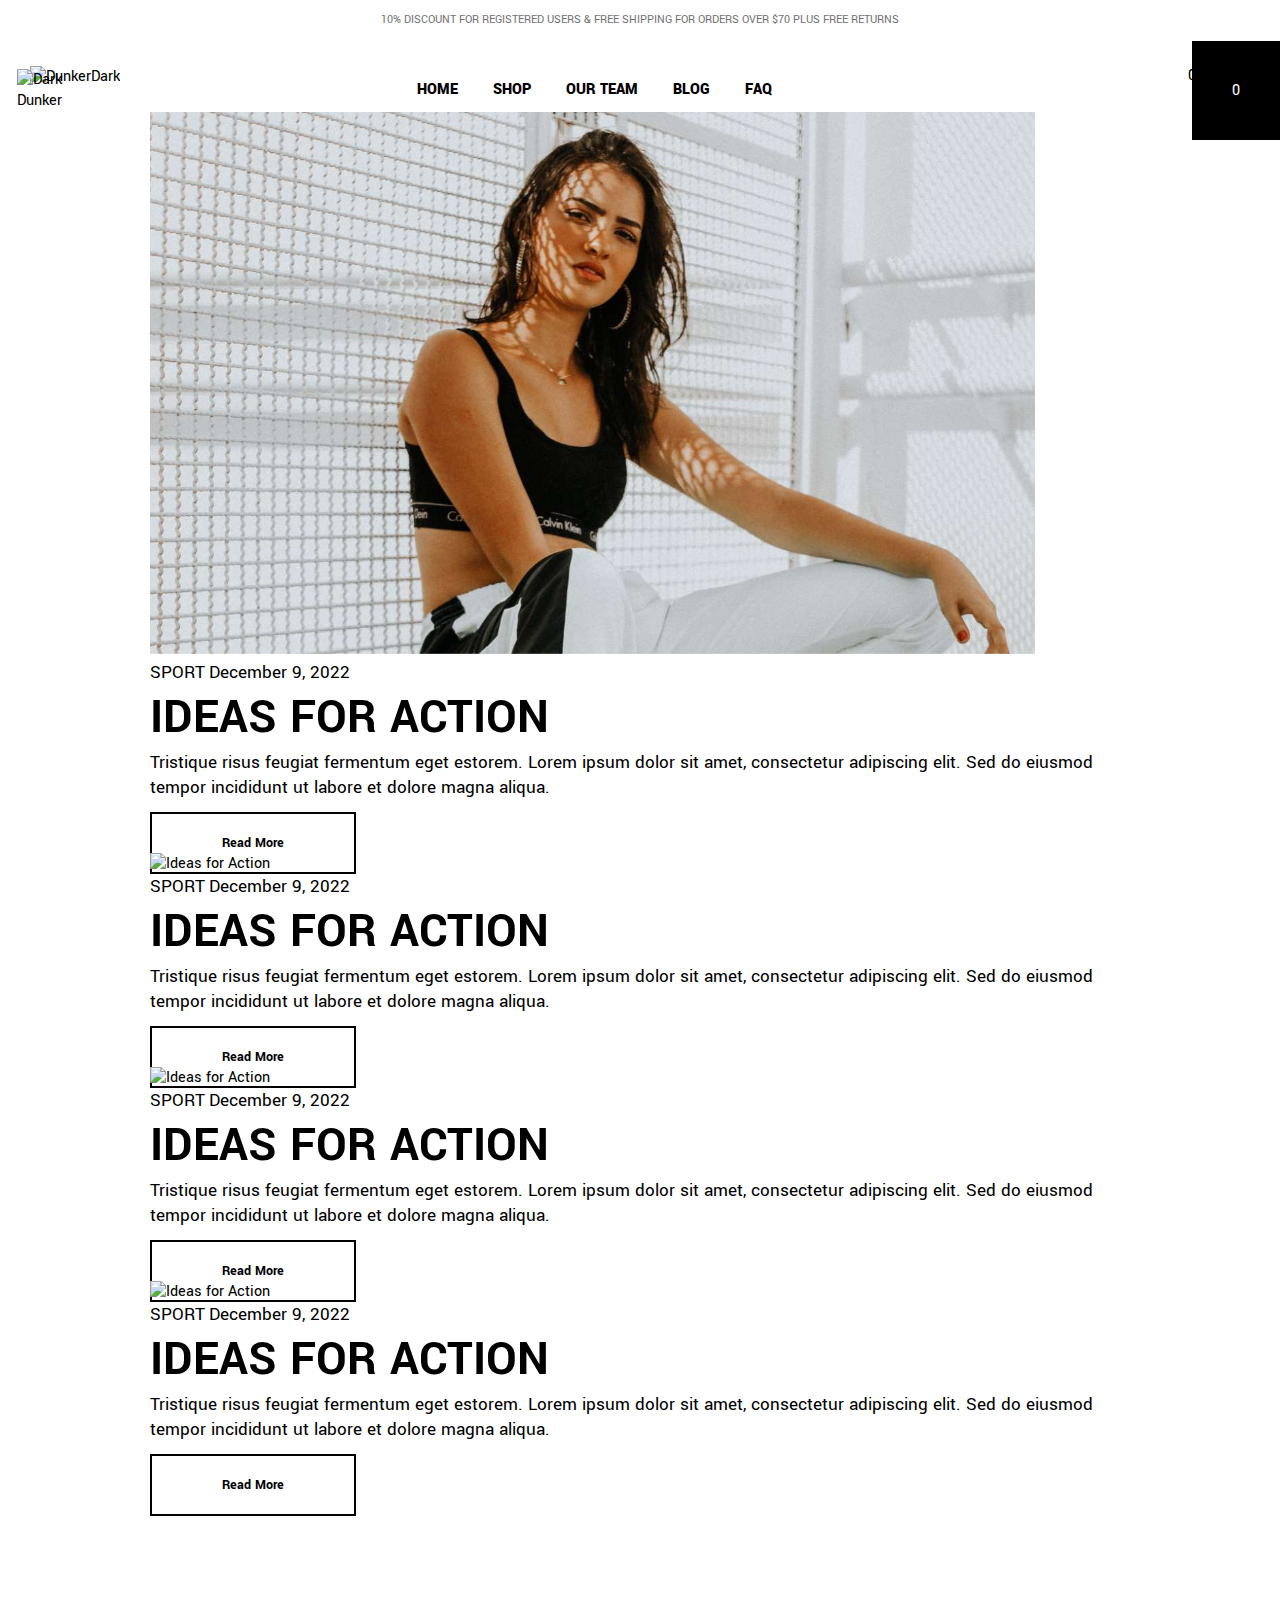
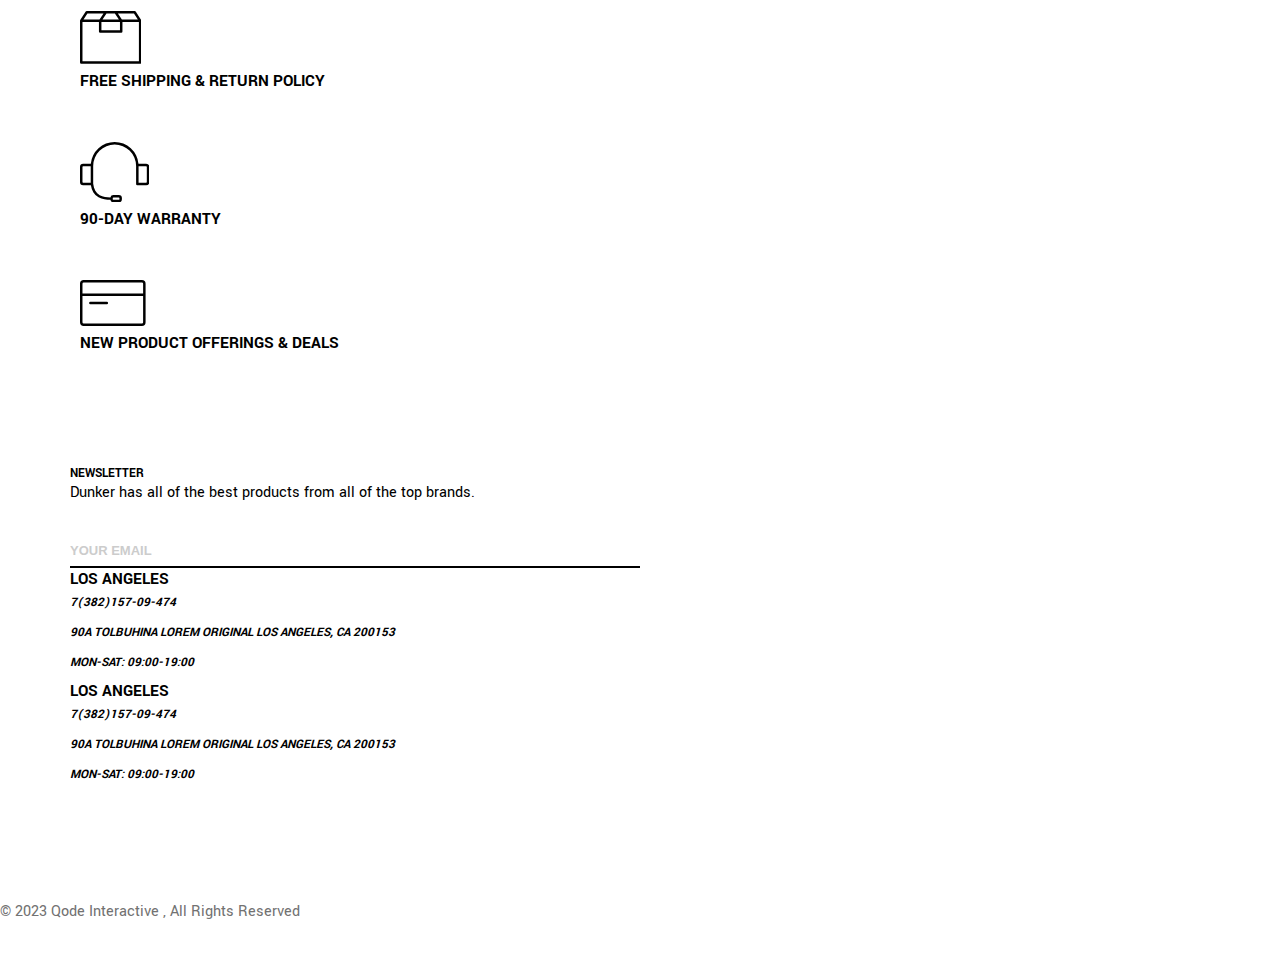
==== commit 270051db: "add" ====
--- a/blog.html
+++ b/blog.html
@@ -1,779 +1,635 @@
 <!DOCTYPE html>
 <html lang="en">
-  <head>
-    <meta charset="UTF-8" />
-    <meta name="viewport" content="width=device-width, initial-scale=1.0" />
-    <title>Dunker – Fashion and Clothing Shop Theme</title>
-    <link
-      rel="shortcut icon"
-      href="./assets/img/cropped-favicon-32x32.png"
-      type="image/x-icon"
-    />
-    <link
-      rel="shortcut icon"
-      href="./assets/img/cropped-favicon-32x32.png"
-      type="image/x-icon"
-    />
-    <!-- Font Awesome -->
-    <link
-      rel="stylesheet"
-      href="https://cdnjs.cloudflare.com/ajax/libs/font-awesome/6.4.2/css/all.min.css"
-      integrity="sha512-z3gLpd7yknf1YoNbCzqRKc4qyor8gaKU1qmn+CShxbuBusANI9QpRohGBreCFkKxLhei6S9CQXFEbbKuqLg0DA=="
-      crossorigin="anonymous"
-      referrerpolicy="no-referrer"
-    />
-    <link
-      rel="stylesheet"
-      href="https://cdnjs.cloudflare.com/ajax/libs/jQuery.mmenu/9.3.0/mmenu.min.css"
-      integrity="sha512-nNatP1G6CEh43irXY/GN4cDcLRX/R0jAYAV/ulFZcotSXcuIQE5Do4TuDOYNAD2SCIpmIbaYSllyjTysSCkpEw=="
-      crossorigin="anonymous"
-      referrerpolicy="no-referrer"
-    />
-    <!-- Swiper -->
-    <link
-      rel="stylesheet"
-      href="https://cdn.jsdelivr.net/npm/swiper@11/swiper-bundle.min.css"
-    />
-    <!-- Bootstrap 5 -->
-    <link
-      href="https://cdn.jsdelivr.net/npm/bootstrap@5.3.2/dist/css/bootstrap.min.css"
-      rel="stylesheet"
-      integrity="sha384-T3c6CoIi6uLrA9TneNEoa7RxnatzjcDSCmG1MXxSR1GAsXEV/Dwwykc2MPK8M2HN"
-      crossorigin="anonymous"
-    />
-    <!-- CSS -->
-    <link rel="stylesheet" href="./assets/css/main.css" />
-    <style>
-      .overlay {
-        height: 100%;
-        width: 100%;
-        position: fixed;
-        top: 0;
-        left: 0;
-        background-color: rgba(187, 187, 187, 0.9);
-        overflow-x: hidden;
-        overflow-y: hidden;
-        transition: 0.5s;
-        display: none;
-        z-index: 9999;
-      }
-
-      .overlay-content {
-        position: relative;
-        top: 25%;
-        width: 80%;
-        text-align: center;
-        margin-top: 30px;
-        margin: auto;
-      }
-
-      .overlay input[type="text"] {
-        padding: 15px;
-        font-size: 17px;
-        border: none;
-        width: 80%;
-        background: white;
-      }
-
-      .overlay button[type="button"] {
-        padding: 15px;
-        font-size: 17px;
-        border: none;
-        background: #000000;
-        color: rgb(255, 255, 255);
-        cursor: pointer;
-      }
-
-      .overlay button[type="button"]:hover {
-        background: #2d2d2d;
-      }
-
-      .closebtn {
-        position: absolute;
-        top: 20px;
-        right: 45px;
-        font-size: 60px;
-        cursor: pointer;
-        color: rgb(0, 0, 0);
-      }
-      .closebtn:hover {
-        color: #2d2d2d;
-      }
-      body.no-scroll {
-        overflow: hidden;
-      }
-
-      @media screen and (max-width: 768px) {
-        .overlay-content {
-          top: 15%; /* Adjust vertical position */
-          width: 90%; /* Increase width for smaller screens */
-        }
-
-        .closebtn {
-          font-size: 30px; /* Further reduce close button size */
-        }
-
-        .overlay input[type="text"],
-        .overlay button[type="button"] {
-          padding: 12px; /* Reduce padding */
-          font-size: 16px; /* Adjust font size */
-        }
-      }
-
-      @media screen and (max-width: 480px) {
-        .overlay-content {
-          top: 10%; /* Further adjust vertical position */
-        }
-
-        .overlay input[type="text"],
-        .overlay button[type="button"] {
-          padding: 10px; /* Reduce padding */
-          font-size: 14px; /* Further adjust font size */
-        }
-      }
-      .account-container {
-        position: relative;
-        display: inline-block;
-      }
-
-      .account-dropdown {
-        display: none;
-        position: absolute;
-        top: 100%;
-        left: 50%;
-        transform: translateX(-50%);
-        width: 200px;
-        background-color: white;
-        border: 1px solid #ddd;
-        box-shadow: 0 8px 16px rgba(0, 0, 0, 0.2);
-        padding: 10px;
-        z-index: 1000;
-      }
-
-      .account-container:hover .account-dropdown {
-        display: block;
-      }
-
-      .account-dropdown p {
-        margin: 0;
-        padding: 5px 0;
-      }
-
-      .account-dropdown .name {
-        font-weight: bold;
-      }
-
-      .account-dropdown .position {
-        font-size: 0.9em;
-        color: gray;
-      }
-
-      .account-dropdown .btn {
-        margin-top: 10px;
-        padding: 5px 10px;
-        background-color: #000000;
-        color: white;
-        border: none;
-        cursor: pointer;
-        width: 100%;
-      }
-
-      .account-dropdown .btn:hover {
-        background-color: #3c3d3d;
-      } 
-    </style>
-  </head>
-
-  <body>
-    <!-- Header Section Start -->
-    <header id="header">
-      <div class="discount-message d-lg-block d-none">
-        <a href="#" class="message">
-          10% DISCOUNT FOR REGISTERED USERS & FREE SHIPPING FOR ORDERS OVER $70
-          PLUS FREE RETURNS
-        </a>
-        <button class="close-btn">
-          <i class="fa-solid fa-xmark"></i>
-        </button>
-      </div>
-      <!-- Navbar Start -->
-      <nav id="nav" class="d-lg-block d-none position-relative">
-        <div class="navbar-container">
-          <div class="leftside-nav">
-            <a href="./index.html">
-              <div class="logo">
-                <img
-                  src=" https://dunker.qodeinteractive.com/wp-content/uploads/2023/02/Dunker-logo-dark.png"
-                  alt="Dark Dunker"
-                />
-              </div>
-            </a>
-          </div>
-          <div class="middle-nav">
-            <ul class="navbar-items">
-              <li class="navbar-item active">
-                <a href="#" class="navbar-link">HOME</a>
-              </li>
-              <li class="navbar-item">
-                <a href="#" class="navbar-link">SHOP</a>
-                <div class="multiple">
-                  <ul class="multiple-subMenu text-uppercase">
-                    <li class="multiple-subMenu-items">
-                      <span href="#" class="multiple-subMenu-heading">
-                        Product Types
-                      </span>
-                      <ul class="multiple-subMenu-item text-uppercase">
-                        <li class="multiple-item">
-                          <a href="#" class="multiple-link">STANDARD</a>
-                        </li>
-                        <li class="multiple-item">
-                          <a href="#" class="multiple-link">VARIABLE</a>
-                        </li>
-                        <li class="multiple-item">
-                          <a href="#" class="multiple-link">GROUPED</a>
-                        </li>
-                        <li class="multiple-item">
-                          <a href="#" class="multiple-link">NEW PRODUCT</a>
-                        </li>
-                        <li class="multiple-item">
-                          <a href="#" class="multiple-link">SALE PRODUCT</a>
-                        </li>
-                        <li class="multiple-item">
-                          <a href="#" class="multiple-link">SOLD PRODUCT</a>
-                        </li>
-                        <li class="multiple-item">
-                          <a href="#" class="multiple-link">FIXED INFO</a>
-                        </li>
-                        <li class="multiple-item">
-                          <a href="#" class="multiple-link">VIRTUAL</a>
-                        </li>
-                      </ul>
-                    </li>
-                    <li class="multiple-subMenu-items">
-                      <span href="#" class="multiple-subMenu-heading">
-                        Contact Us
-                      </span>
-                      <ul class="multiple-subMenu-item text-uppercase">
-                        <li class="multiple-item">
-                          <a href="#" class="multiple-link">Contact Us</a>
-                        </li>
-                        <li class="multiple-item">
-                          <a href="#" class="multiple-link">Our Brands</a>
-                        </li>
-                        <li class="multiple-item">
-                          <a href="#" class="multiple-link">
-                            Terms & Conditions
-                          </a>
-                        </li>
-                        <li class="multiple-item">
-                          <a href="#" class="multiple-link">About Us</a>
-                        </li>
-                      </ul>
-                    </li>
-                    <li class="multiple-subMenu-items">
-                      <span href="#" class="multiple-subMenu-heading">
-                        Contact Us
-                      </span>
-                      <ul class="multiple-subMenu-item text-uppercase">
-                        <li class="multiple-item">
-                          <a href="#" class="multiple-link">Contact Us</a>
-                        </li>
-                        <li class="multiple-item">
-                          <a href="#" class="multiple-link">Our Brands</a>
-                        </li>
-                        <li class="multiple-item">
-                          <a href="#" class="multiple-link">
-                            Terms & Conditions
-                          </a>
-                        </li>
-                        <li class="multiple-item">
-                          <a href="#" class="multiple-link">About Us</a>
-                        </li>
-                      </ul>
-                    </li>
-                  </ul>
-                </div>
-              </li>
-              <li class="navbar-item">
-                <a href="#" class="navbar-link">OUR TEAM</a>
-                <ul class="subMenu text-uppercase">
-                  <li class="subMenu-item">
-                    <a href="#" class="subMenu-link">Contact Us</a>
+
+<head>
+  <meta charset="UTF-8" />
+  <meta name="viewport" content="width=device-width, initial-scale=1.0" />
+  <title>Dunker – Fashion and Clothing Shop Theme</title>
+  <link rel="shortcut icon" href="./assets/img/cropped-favicon-32x32.png" type="image/x-icon" />
+  <link rel="shortcut icon" href="./assets/img/cropped-favicon-32x32.png" type="image/x-icon" />
+  <!-- Font Awesome -->
+  <link rel="stylesheet" href="https://cdnjs.cloudflare.com/ajax/libs/font-awesome/6.4.2/css/all.min.css"
+    integrity="sha512-z3gLpd7yknf1YoNbCzqRKc4qyor8gaKU1qmn+CShxbuBusANI9QpRohGBreCFkKxLhei6S9CQXFEbbKuqLg0DA=="
+    crossorigin="anonymous" referrerpolicy="no-referrer" />
+  <link rel="stylesheet" href="https://cdnjs.cloudflare.com/ajax/libs/jQuery.mmenu/9.3.0/mmenu.min.css"
+    integrity="sha512-nNatP1G6CEh43irXY/GN4cDcLRX/R0jAYAV/ulFZcotSXcuIQE5Do4TuDOYNAD2SCIpmIbaYSllyjTysSCkpEw=="
+    crossorigin="anonymous" referrerpolicy="no-referrer" />
+  <!-- Swiper -->
+  <link rel="stylesheet" href="https://cdn.jsdelivr.net/npm/swiper@11/swiper-bundle.min.css" />
+  <!-- Bootstrap 5 -->
+  <link href="https://cdn.jsdelivr.net/npm/bootstrap@5.3.2/dist/css/bootstrap.min.css" rel="stylesheet"
+    integrity="sha384-T3c6CoIi6uLrA9TneNEoa7RxnatzjcDSCmG1MXxSR1GAsXEV/Dwwykc2MPK8M2HN" crossorigin="anonymous" />
+  <!-- CSS -->
+  <link rel="stylesheet" href="./assets/css/main.css" />
+  <style>
+    .smaller-card {
+      max-width: 980px;
+      margin: 0 auto;
+    }
+
+    .smaller-img {
+      height: auto;
+      max-height: 542px;
+      object-fit: cover;
+    }
+
+    .bigger-title {
+      font-size: 2.5rem;
+    }
+
+    .bigger-text {
+      font-size: 1.2rem;
+    }
+
+    .btn-dark.bigger-text {
+      font-size: 1.1rem;
+      padding: 10px 20px;
+    }
+
+    .card-body a:hover {
+      color: #000000;
+    }  
+    p {
+    margin-top: 0;
+    margin-bottom: 2rem !important;
+}
+    .custom-button:hover {
+      color: white !important;
+    }
+    .btn-dark:hover {
+      background-color: #444;
+    }
+  </style>
+</head>
+
+<body>
+  <header id="header">
+    <div class="discount-message d-lg-block d-none">
+      <a href="#" class="message">
+        10% DISCOUNT FOR REGISTERED USERS & FREE SHIPPING FOR ORDERS OVER $70
+        PLUS FREE RETURNS
+      </a>
+      <button class="close-btn">
+        <i class="fa-solid fa-xmark"></i>
+      </button>
+    </div>
+    <!-- Navbar Start -->
+    <nav id="nav" class="d-lg-block d-none position-relative">
+      <div class="navbar-container">
+        <div class="leftside-nav">
+          <a href="./index.html">
+            <div class="logo">
+              <img src=" https://dunker.qodeinteractive.com/wp-content/uploads/2023/02/Dunker-logo-dark.png"
+                alt="Dark Dunker" />
+            </div>
+          </a>
+        </div>
+        <div class="middle-nav">
+          <ul class="navbar-items">
+            <li class="navbar-item active">
+              <a href="#" class="navbar-link">HOME</a>
+            </li>
+            <li class="navbar-item">
+              <a href="#" class="navbar-link">SHOP</a>
+              <div class="multiple">
+                <ul class="multiple-subMenu text-uppercase">
+                  <li class="multiple-subMenu-items">
+                    <span href="#" class="multiple-subMenu-heading">
+                      Product Types
+                    </span>
+                    <ul class="multiple-subMenu-item text-uppercase">
+                      <li class="multiple-item">
+                        <a href="#" class="multiple-link">STANDARD</a>
+                      </li>
+                      <li class="multiple-item">
+                        <a href="#" class="multiple-link">VARIABLE</a>
+                      </li>
+                      <li class="multiple-item">
+                        <a href="#" class="multiple-link">GROUPED</a>
+                      </li>
+                      <li class="multiple-item">
+                        <a href="#" class="multiple-link">NEW PRODUCT</a>
+                      </li>
+                      <li class="multiple-item">
+                        <a href="#" class="multiple-link">SALE PRODUCT</a>
+                      </li>
+                      <li class="multiple-item">
+                        <a href="#" class="multiple-link">SOLD PRODUCT</a>
+                      </li>
+                      <li class="multiple-item">
+                        <a href="#" class="multiple-link">FIXED INFO</a>
+                      </li>
+                      <li class="multiple-item">
+                        <a href="#" class="multiple-link">VIRTUAL</a>
+                      </li>
+                    </ul>
                   </li>
-                  <li class="subMenu-item">
-                    <a href="#" class="subMenu-link">Our Brands</a>
+                  <li class="multiple-subMenu-items">
+                    <span href="#" class="multiple-subMenu-heading">
+                      Contact Us
+                    </span>
+                    <ul class="multiple-subMenu-item text-uppercase">
+                      <li class="multiple-item">
+                        <a href="#" class="multiple-link">Contact Us</a>
+                      </li>
+                      <li class="multiple-item">
+                        <a href="#" class="multiple-link">Our Brands</a>
+                      </li>
+                      <li class="multiple-item">
+                        <a href="#" class="multiple-link">
+                          Terms & Conditions
+                        </a>
+                      </li>
+                      <li class="multiple-item">
+                        <a href="#" class="multiple-link">About Us</a>
+                      </li>
+                    </ul>
                   </li>
-                  <li class="subMenu-item">
-                    <a href="#" class="subMenu-link">Terms & Conditions</a>
-                  </li>
-                  <li class="subMenu-item">
-                    <a href="#" class="subMenu-link">About Us</a>
+                  <li class="multiple-subMenu-items">
+                    <span href="#" class="multiple-subMenu-heading">
+                      Contact Us
+                    </span>
+                    <ul class="multiple-subMenu-item text-uppercase">
+                      <li class="multiple-item">
+                        <a href="#" class="multiple-link">Contact Us</a>
+                      </li>
+                      <li class="multiple-item">
+                        <a href="#" class="multiple-link">Our Brands</a>
+                      </li>
+                      <li class="multiple-item">
+                        <a href="#" class="multiple-link">
+                          Terms & Conditions
+                        </a>
+                      </li>
+                      <li class="multiple-item">
+                        <a href="#" class="multiple-link">About Us</a>
+                      </li>
+                    </ul>
                   </li>
                 </ul>
-              </li>
-              <li class="navbar-item">
-                <a href="#" class="navbar-link">BLOG</a>
-              </li>
-              <li class="navbar-item">
-                <a href="#" class="navbar-link">FAQ</a>
-              </li>
-            </ul>
-          </div>
-          <div class="rightside-nav">
-            <div class="action-icons">
-              <span
-                style="cursor: pointer"
-                class="search"
-                onclick="openSearch()"
-              >
-                <i class="fa-solid fa-magnifying-glass"></i>
-              </span>
-
-              <div id="searchOverlay" class="overlay">
-                <span class="closebtn" onclick="closeSearch()"
-                  ><i class="fa-solid fa-xmark"></i
-                ></span>
-                <div class="overlay-content">
-                  <h1>What are you looking for?</h1>
-                  <input
-                    id="searchInput"
-                    type="text"
-                    placeholder="Search..."
-                    onkeydown="checkEnter(event)"
-                  />
-                  <button type="button" onclick="performSearch()">
-                    Search
-                  </button>
-                </div>
               </div>
-
-              <div class="account-container">
-                <span style="cursor: pointer" class="account">
-                  <i class="fa-regular fa-user"></i>
-                </span>
-                <div class="account-dropdown">
-                  <p class="name">John Doe</p>
-                  <p class="position">Software Engineer</p>
-                  <button class="btn">View Profile</button>
-                </div>
-              </div>
-
-              <a href="./wishlist.html">
-                <span class="wish"><i class="fa-regular fa-heart"></i></span>
-              </a>
-            </div>
-            <div class="basket basket-btn">
-              <span
-                class="basket-icon d-flex justify-content-center align-items-center gap-1"
-              >
-                <i class="fa-solid fa-basket-shopping"></i>
-                <span class="count-basket">0</span>
-              </span>
-              <div class="basket-container"></div>
-            </div>
-          </div>
-        </div>
-      </nav>
-      <!-- Navbar End -->
-
-      <!-- Mobile Nav Start-->
-      <div class="mobile-header d-block d-lg-none">
-        <div class="mobile-header-top">
-          <div class="mobile-nav-container">
-            <div class="mobile-nav-left">
-              <a href="./index.html">
-                <div class="dark-logo">
-                  <img
-                    src="https://dunker.qodeinteractive.com/wp-content/uploads/2023/01/Mobile-logo.png"
-                    alt="DunkerDark"
-                  />
-                </div>
-              </a>
-            </div>
-            <div class="mobile-nav-right">
-              <div class="mobile-nav-actions">
-                <div class="search">
-                  <i class="fa-solid fa-magnifying-glass"></i>
-                </div>
-                <div class="mobile-nav-basket">
-                  <a
-                    href="#"
-                    class="basket-btn basket-icon d-flex justify-content-center align-items-center gap-1"
-                  >
-                    <i class="fa-solid fa-basket-shopping"></i>
-                    <span class="count-basket">0</span>
-                  </a>
-                  <div class="basket-container"></div>
-                </div>
-                <div class="menu-btn">
-                  <div class="menu-btn__burger"></div>
-                </div>
-              </div>
-            </div>
-          </div>
-        </div>
-        <nav id="mobile-nav" class="mobile-navbar">
-          <ul class="mobile-navbar-items">
-            <li class="mobile-navbar-item text-uppercase">
-              <a href="#" class="mobile-navbar-link">
-                Home
-                <span class="right-chevron">
-                  <i class="fa-solid fa-chevron-right"></i>
-                </span>
-              </a>
             </li>
-            <li class="mobile-navbar-item text-uppercase">
-              <a href="#" class="mobile-navbar-link">
-                Shop
-                <span class="right-chevron">
-                  <i class="fa-solid fa-chevron-right"></i>
-                </span>
-              </a>
-              <ul class="mobile-subMenu-items">
-                <li class="mobile-subMenu-item text-uppercase">
-                  <a href="#" id="sup" class="mobile-subMenu-link">
-                    Product Types
-                  </a>
+            <li class="navbar-item">
+              <a href="#" class="navbar-link">OUR TEAM</a>
+              <ul class="subMenu text-uppercase">
+                <li class="subMenu-item">
+                  <a href="#" class="subMenu-link">Contact Us</a>
                 </li>
-                <li class="mobile-subMenu-item text-uppercase">
-                  <a href="#" class="mobile-subMenu-link">Contact Us</a>
+                <li class="subMenu-item">
+                  <a href="#" class="subMenu-link">Our Brands</a>
                 </li>
-                <li class="mobile-subMenu-item text-uppercase">
-                  <a href="#" class="mobile-subMenu-link">Terms & Conditions</a>
+                <li class="subMenu-item">
+                  <a href="#" class="subMenu-link">Terms & Conditions</a>
+                </li>
+                <li class="subMenu-item">
+                  <a href="#" class="subMenu-link">About Us</a>
                 </li>
               </ul>
             </li>
-            <li class="mobile-navbar-item text-uppercase">
-              <a href="#" class="mobile-navbar-link">
-                Our Team
-                <span class="right-chevron">
-                  <i class="fa-solid fa-chevron-right"></i>
-                </span>
-              </a>
-              <ul class="mobile-subMenu-items">
-                <li class="mobile-subMenu-item">
-                  <a href="#" class="mobile-subMenu-link">Contact Us</a>
-                </li>
-                <li class="mobile-subMenu-item text-uppercase">
-                  <a href="#" class="mobile-subMenu-link">Our Brands</a>
-                </li>
-                <li class="mobile-subMenu-item text-uppercase">
-                  <a href="#" class="mobile-subMenu-link">Terms & Conditions</a>
-                </li>
-              </ul>
+            <li class="navbar-item">
+              <a href="#" class="navbar-link">BLOG</a>
             </li>
-            <li class="mobile-navbar-item text-uppercase">
-              <a href="#" class="mobile-navbar-link">
-                Blog
-                <span class="right-chevron">
-                  <i class="fa-solid fa-chevron-right"></i>
-                </span>
-              </a>
-            </li>
-            <li class="mobile-navbar-item text-uppercase">
-              <a href="#" class="mobile-navbar-link">
-                Faq
-                <span class="right-chevron">
-                  <i class="fa-solid fa-chevron-right"></i>
-                </span>
-              </a>
+            <li class="navbar-item">
+              <a href="#" class="navbar-link">FAQ</a>
             </li>
           </ul>
-        </nav>
-      </div>
-      <!-- Mobile Nav End-->
-
-      <!-- Basket Sidebar -->
-      <div class="basket-sidebar">
-        <div class="basket-sidebar-content">
-          <div class="basket-sidebar-header">
-            <h4>Shopping Cart</h4>
-            <a href="#" class="button-close mb-2">
+        </div>
+        <div class="rightside-nav">
+          <div class="action-icons">
+            <span class="search">
+              <i class="fa-solid fa-magnifying-glass"></i>
+            </span>
+            <span class="account"><i class="fa-regular fa-user"></i></span>
+            <span class="wish"><i class="fa-regular fa-heart"></i></span>
+          </div>
+          <div class="basket basket-btn">
+            <span class="basket-icon d-flex justify-content-center align-items-center gap-1">
+              <i class="fa-solid fa-basket-shopping"></i>
+              <span class="count-basket">0</span>
+            </span>
+            <div class="basket-container"></div>
+          </div>
+        </div>
+      </div>
+    </nav>
+    <!-- Navbar End -->
+
+    <!-- Mobile Nav Start-->
+    <div class="mobile-header d-block d-lg-none">
+      <div class="mobile-header-top">
+        <div class="mobile-nav-container">
+          <div class="mobile-nav-left">
+            <a href="./index.html">
+              <div class="dark-logo">
+                <img src="https://dunker.qodeinteractive.com/wp-content/uploads/2023/01/Mobile-logo.png"
+                  alt="DunkerDark" />
+              </div>
+            </a>
+          </div>
+          <div class="mobile-nav-right">
+            <div class="mobile-nav-actions">
+              <div class="search">
+                <i class="fa-solid fa-magnifying-glass"></i>
+              </div>
+              <div class="mobile-nav-basket">
+                <a href="#" class="basket-btn basket-icon d-flex justify-content-center align-items-center gap-1">
+                  <i class="fa-solid fa-basket-shopping"></i>
+                  <span class="count-basket">0</span>
+                </a>
+                <div class="basket-container"></div>
+              </div>
+              <div class="menu-btn">
+                <div class="menu-btn__burger"></div>
+              </div>
+            </div>
+          </div>
+        </div>
+      </div>
+      <nav id="mobile-nav" class="mobile-navbar">
+        <ul class="mobile-navbar-items">
+          <li class="mobile-navbar-item text-uppercase">
+            <a href="#" class="mobile-navbar-link">
+              Home
+              <span class="right-chevron">
+                <i class="fa-solid fa-chevron-right"></i>
+              </span>
+            </a>
+          </li>
+          <li class="mobile-navbar-item text-uppercase">
+            <a href="#" class="mobile-navbar-link">
+              Shop
+              <span class="right-chevron">
+                <i class="fa-solid fa-chevron-right"></i>
+              </span>
+            </a>
+            <ul class="mobile-subMenu-items">
+              <li class="mobile-subMenu-item text-uppercase">
+                <a href="#" id="sup" class="mobile-subMenu-link">
+                  Product Types
+                </a>
+              </li>
+              <li class="mobile-subMenu-item text-uppercase">
+                <a href="#" class="mobile-subMenu-link">Contact Us</a>
+              </li>
+              <li class="mobile-subMenu-item text-uppercase">
+                <a href="#" class="mobile-subMenu-link">Terms & Conditions</a>
+              </li>
+            </ul>
+          </li>
+          <li class="mobile-navbar-item text-uppercase">
+            <a href="#" class="mobile-navbar-link">
+              Our Team
+              <span class="right-chevron">
+                <i class="fa-solid fa-chevron-right"></i>
+              </span>
+            </a>
+            <ul class="mobile-subMenu-items">
+              <li class="mobile-subMenu-item">
+                <a href="#" class="mobile-subMenu-link">Contact Us</a>
+              </li>
+              <li class="mobile-subMenu-item text-uppercase">
+                <a href="#" class="mobile-subMenu-link">Our Brands</a>
+              </li>
+              <li class="mobile-subMenu-item text-uppercase">
+                <a href="#" class="mobile-subMenu-link">Terms & Conditions</a>
+              </li>
+            </ul>
+          </li>
+          <li class="mobile-navbar-item text-uppercase">
+            <a href="#" class="mobile-navbar-link">
+              Blog
+              <span class="right-chevron">
+                <i class="fa-solid fa-chevron-right"></i>
+              </span>
+            </a>
+          </li>
+          <li class="mobile-navbar-item text-uppercase">
+            <a href="#" class="mobile-navbar-link">
+              Faq
+              <span class="right-chevron">
+                <i class="fa-solid fa-chevron-right"></i>
+              </span>
+            </a>
+          </li>
+        </ul>
+      </nav>
+    </div>
+    <!-- Mobile Nav End-->
+
+    <!-- Basket Sidebar -->
+    <div class="basket-sidebar">
+      <div class="basket-sidebar-content">
+        <div class="basket-sidebar-header">
+          <h4>Shopping Cart</h4>
+          <a href="#" class="button-close mb-2">
+            <i class="fa-solid fa-x"></i>
+          </a>
+        </div>
+        <div class="basket-products">
+          <div class="basket-product">
+            <a class="basket-img" href="#">
+              <img src="https://dunker.qodeinteractive.com/wp-content/uploads/2022/12/shop-list-filter-1-600x750.jpg"
+                alt="Product" />
+            </a>
+            <div class="basket-product-content">
+              <a href="#" class="product-category">Fitness</a>
+              <a href="#" class="product-item">WHITE SHIRT</a>
+              <span class="product-cost">$45</span>
+            </div>
+            <a href="#" class="remove-basket">
               <i class="fa-solid fa-x"></i>
             </a>
           </div>
-          <div class="basket-products">
-            <div class="basket-product">
-              <a class="basket-img" href="#">
-                <img
-                  src="https://dunker.qodeinteractive.com/wp-content/uploads/2022/12/shop-list-filter-1-600x750.jpg"
-                  alt="Product"
-                />
-              </a>
-              <div class="basket-product-content">
-                <a href="#" class="product-category">Fitness</a>
-                <a href="#" class="product-item">WHITE SHIRT</a>
-                <span class="product-cost">$45</span>
+          <div class="basket-product">
+            <a class="basket-img" href="#">
+              <img src="https://dunker.qodeinteractive.com/wp-content/uploads/2022/12/shop-list-filter-1-600x750.jpg"
+                alt="Product" />
+            </a>
+            <div class="basket-product-content">
+              <a href="#" class="product-category">Fitness</a>
+              <a href="#" class="product-item">WHITE SHIRT</a>
+              <span class="product-cost">$45</span>
+            </div>
+            <a href="#" class="remove-basket">
+              <i class="fa-solid fa-x"></i>
+            </a>
+          </div>
+          <div class="basket-product">
+            <a class="basket-img" href="#">
+              <img src="https://dunker.qodeinteractive.com/wp-content/uploads/2022/12/shop-list-filter-1-600x750.jpg"
+                alt="Product" />
+            </a>
+            <div class="basket-product-content">
+              <a href="#" class="product-category">Fitness</a>
+              <a href="#" class="product-item">WHITE SHIRT</a>
+              <span class="product-cost">$45</span>
+            </div>
+            <a href="#" class="remove-basket">
+              <i class="fa-solid fa-x"></i>
+            </a>
+          </div>
+          <div class="basket-product">
+            <a class="basket-img" href="#">
+              <img src="https://dunker.qodeinteractive.com/wp-content/uploads/2022/12/shop-list-filter-1-600x750.jpg"
+                alt="Product" />
+            </a>
+            <div class="basket-product-content">
+              <a href="#" class="product-category">Fitness</a>
+              <a href="#" class="product-item">WHITE SHIRT</a>
+              <span class="product-cost">$45</span>
+            </div>
+            <a href="#" class="remove-basket">
+              <i class="fa-solid fa-x"></i>
+            </a>
+          </div>
+          <div class="basket-product">
+            <a class="basket-img" href="#">
+              <img src="https://dunker.qodeinteractive.com/wp-content/uploads/2022/12/shop-list-filter-1-600x750.jpg"
+                alt="Product" />
+            </a>
+            <div class="basket-product-content">
+              <a href="#" class="product-category">Fitness</a>
+              <a href="#" class="product-item">WHITE SHIRT</a>
+              <span class="product-cost">$45</span>
+            </div>
+            <a href="#" class="remove-basket">
+              <i class="fa-solid fa-x"></i>
+            </a>
+          </div>
+          <div class="basket-product">
+            <a class="basket-img" href="#">
+              <img src="https://dunker.qodeinteractive.com/wp-content/uploads/2022/12/shop-list-filter-1-600x750.jpg"
+                alt="Product" />
+            </a>
+            <div class="basket-product-content">
+              <a href="#" class="product-category">Fitness</a>
+              <a href="#" class="product-item">WHITE SHIRT</a>
+              <span class="product-cost">$45</span>
+            </div>
+            <a href="#" class="remove-basket">
+              <i class="fa-solid fa-x"></i>
+            </a>
+          </div>
+        </div>
+        <div class="basket-total">
+          <span>Subtotal:</span>
+          <span class="amount">0</span>
+        </div>
+        <div class="basket-buttons">
+          <a href="#" class="custom-button">View Cart & Checkout</a>
+        </div>
+      </div>
+    </div>
+  </header>
+
+
+  <!-- Main -->
+  <main id="main">
+    <div class="container my-4">
+      <div class="card border-0   smaller-card">
+        <img src="./assets/img/Blog-Img-1.jpg" class="card-img-top smaller-img" alt="Ideas for Action">
+        <div class="card-body">
+          <div class="d-flex justify-content-between text-muted mb-2">
+            <a href="#" class="text-decoration-none bigger-text">SPORT</a>
+            <a href="#" class="text-decoration-none bigger-text">December 9, 2022</a>
+          </div>
+          <h1 style="font-size: 50px; font-weight: 640;" class="card-title bigger-title">IDEAS FOR ACTION</h1>
+          <p class="card-text mt-2 bigger-text">
+            Tristique risus feugiat fermentum eget estorem. Lorem ipsum dolor sit amet, consectetur adipiscing elit. Sed
+            do eiusmod tempor incididunt ut labore et dolore magna aliqua.
+          </p> 
+          <a href="#" class="mt-5 custom-button ">Read More</a> 
+        </div>
+
+      </div>
+    </div>
+    <div class="container my-4 mt-5">
+      <div class="card border-0   smaller-card">
+        <img src="https://dunker.qodeinteractive.com/wp-content/uploads/2022/12/Blog-Img-4.jpg" class="card-img-top smaller-img" alt="Ideas for Action">
+        <div class="card-body">
+          <div class="d-flex justify-content-between text-muted mb-2">
+            <a href="#" class="text-decoration-none bigger-text">SPORT</a>
+            <a href="#" class="text-decoration-none bigger-text">December 9, 2022</a>
+          </div>
+          <h1 style="font-size: 50px; font-weight: 640;" class="card-title bigger-title">IDEAS FOR ACTION</h1>
+          <p class="card-text mt-2 bigger-text">
+            Tristique risus feugiat fermentum eget estorem. Lorem ipsum dolor sit amet, consectetur adipiscing elit. Sed
+            do eiusmod tempor incididunt ut labore et dolore magna aliqua.
+          </p> 
+          <a href="#" class="mt-5 custom-button ">Read More</a> 
+        </div>
+
+      </div>
+    </div>
+    <div class="container my-4 mt-5">
+      <div class="card border-0   smaller-card">
+        <img src="https://dunker.qodeinteractive.com/wp-content/uploads/2022/12/Blog-Img-3-1.jpg" class="card-img-top smaller-img" alt="Ideas for Action">
+        <div class="card-body">
+          <div class="d-flex justify-content-between text-muted mb-2">
+            <a href="#" class="text-decoration-none bigger-text">SPORT</a>
+            <a href="#" class="text-decoration-none bigger-text">December 9, 2022</a>
+          </div>
+          <h1 style="font-size: 50px; font-weight: 640;" class="card-title bigger-title">IDEAS FOR ACTION</h1>
+          <p class="card-text mt-2 bigger-text">
+            Tristique risus feugiat fermentum eget estorem. Lorem ipsum dolor sit amet, consectetur adipiscing elit. Sed
+            do eiusmod tempor incididunt ut labore et dolore magna aliqua.
+          </p> 
+          <a href="#" class="mt-5 custom-button ">Read More</a> 
+        </div>
+
+      </div>
+    </div>
+    <div class="container my-4 mt-5">
+      <div class="card border-0   smaller-card">
+        <img src="https://dunker.qodeinteractive.com/wp-content/uploads/2022/12/Blog-Img-2.jpg" class="card-img-top smaller-img" alt="Ideas for Action">
+        <div class="card-body">
+          <div class="d-flex justify-content-between text-muted mb-2">
+            <a href="#" class="text-decoration-none bigger-text">SPORT</a>
+            <a href="#" class="text-decoration-none bigger-text">December 9, 2022</a>
+          </div>
+          <h1 style="font-size: 50px; font-weight: 640;" class="card-title bigger-title">IDEAS FOR ACTION</h1>
+          <p class="card-text mt-2 bigger-text">
+            Tristique risus feugiat fermentum eget estorem. Lorem ipsum dolor sit amet, consectetur adipiscing elit. Sed
+            do eiusmod tempor incididunt ut labore et dolore magna aliqua.
+          </p> 
+          <a href="#" class="mt-5 custom-button ">Read More</a> 
+        </div>
+
+      </div>
+    </div>
+  </main>
+
+  <!-- Footer Start -->
+  <footer id="footer">
+    <div class="content">
+      <div class="content-bottom">
+        <div class="row align-items-center">
+          <div class="content-logo col-lg-3 col-md-6 col-12">
+            <img src="https://dunker.qodeinteractive.com/wp-content/uploads/2023/02/Dunker-logo-dark.png" alt="" />
+          </div>
+          <div class="services col-lg-3 col-md-6 col-12">
+            <div>
+              <svg height="52.759" width="61.39" xmlns="http://www.w3.org/2000/svg">
+                <path
+                  d="M61.38 9.621a1.192 1.192 0 0 0-.038-.224 1.2 1.2 0 0 0-.027-.085 1.264 1.264 0 0 0-.1-.222c-.008-.013-.011-.028-.018-.04L55.708.568a1.239 1.239 0 0 0-1.042-.567H6.735a1.24 1.24 0 0 0-1.042.568L.205 9.05c-.008.014-.012.03-.02.044a1.187 1.187 0 0 0-.1.216.765.765 0 0 0-.028.091 1.15 1.15 0 0 0-.037.214.749.749 0 0 0-.008.083v41.825a1.242 1.242 0 0 0 1.241 1.24h58.909a1.241 1.241 0 0 0 1.24-1.24V9.695c0-.01-.02-.05-.022-.074Zm-58.9 1.342h16.461v9.633a1.242 1.242 0 0 0 1.241 1.241h21.023a1.242 1.242 0 0 0 1.241-1.241v-9.633h16.462v39.315H2.479Zm18.943 0h18.543v8.392H21.423Zm17.47-2.481h-16.4l3.984-6h8.429Zm2.978 0-3.985-6h16.1l3.884 6Zm-22.356 0h-16l3.885-6h16.1Z">
+                </path>
+              </svg>
+            </div>
+            <span>FREE SHIPPING & RETURN POLICY</span>
+          </div>
+          <div class="services col-lg-3 col-md-6 col-12">
+            <div>
+              <svg height="60.333" width="69.29" xmlns="http://www.w3.org/2000/svg">
+                <path
+                  d="M66.153 21.784h-7.676a23.929 23.929 0 0 0-47.665 0H3.137a3.141 3.141 0 0 0-3.138 3.138V40.03a3.141 3.141 0 0 0 3.138 3.138h7.739a19.587 19.587 0 0 0 2.547 7.3 13.91 13.91 0 0 0 5.1 4.865c3.661 2.041 8.116 2.475 11.838 2.539a3.131 3.131 0 0 0 3.055 2.462h5.365a3.13 3.13 0 0 0 3.126-3.126v-1.127a3.13 3.13 0 0 0-3.126-3.127h-5.365a3.132 3.132 0 0 0-3.05 2.442c-3.414-.062-7.453-.45-10.637-2.226-3.728-2.078-5.867-5.781-6.541-11.318V23.93a21.456 21.456 0 0 1 42.911 0v18a1.237 1.237 0 0 0 1.237 1.237h8.816a3.141 3.141 0 0 0 3.137-3.138V24.921a3.141 3.141 0 0 0-3.136-3.137ZM10.716 35.151v5.543H3.138a.673.673 0 0 1-.664-.664V24.921a.672.672 0 0 1 .664-.663h7.578Zm22.049 20.93a.661.661 0 0 1 .652-.652h5.365a.66.66 0 0 1 .652.652v1.125a.66.66 0 0 1-.652.652h-5.365a.661.661 0 0 1-.652-.652ZM66.816 40.03a.673.673 0 0 1-.663.664h-7.579V24.258h7.579a.672.672 0 0 1 .663.663Z">
+                </path>
+              </svg>
+            </div>
+            <span>90-DAY WARRANTY</span>
+          </div>
+          <div class="services col-lg-3 col-md-6 col-12">
+            <div>
+              <svg height="45.97" width="65.588" xmlns="http://www.w3.org/2000/svg">
+                <path d="M10.367 24.223h16.482a1.237 1.237 0 0 0 0-2.475H10.367a1.237 1.237 0 0 0 0 2.475Z"></path>
+                <path
+                  d="M61.853 0H3.734A3.739 3.739 0 0 0-.001 3.735v38.5a3.739 3.739 0 0 0 3.735 3.735h58.119a3.739 3.739 0 0 0 3.735-3.735v-38.5A3.739 3.739 0 0 0 61.853 0Zm1.261 42.236a1.262 1.262 0 0 1-1.261 1.261H3.734a1.262 1.262 0 0 1-1.26-1.261V15.942H63.11Zm0-28.767H2.475V3.735a1.262 1.262 0 0 1 1.26-1.261h58.119a1.262 1.262 0 0 1 1.261 1.261Z">
+                </path>
+              </svg>
+            </div>
+            <span>NEW PRODUCT OFFERINGS & DEALS</span>
+          </div>
+        </div>
+      </div>
+    </div>
+    <div class="section-container">
+      <div class="middle-footer">
+        <div class="row">
+          <div class="col-lg-6 col-12 p-lg-0 pb-5">
+            <div class="footer-form">
+              <h5>NEWSLETTER</h5>
+              <p>
+                Dunker has all of the best products from all of the top
+                brands.
+              </p>
+              <div class="form-email">
+                <input type="email" class="send-email" placeholder="YOUR EMAIL" />
+                <span class="arrow-right">
+                  <i class="fa fa-arrow-right" aria-hidden="true"></i>
+                </span>
               </div>
-              <a href="#" class="remove-basket">
-                <i class="fa-solid fa-x"></i>
-              </a>
-            </div>
-            <div class="basket-product">
-              <a class="basket-img" href="#">
-                <img
-                  src="https://dunker.qodeinteractive.com/wp-content/uploads/2022/12/shop-list-filter-1-600x750.jpg"
-                  alt="Product"
-                />
-              </a>
-              <div class="basket-product-content">
-                <a href="#" class="product-category">Fitness</a>
-                <a href="#" class="product-item">WHITE SHIRT</a>
-                <span class="product-cost">$45</span>
-              </div>
-              <a href="#" class="remove-basket">
-                <i class="fa-solid fa-x"></i>
-              </a>
-            </div>
-            <div class="basket-product">
-              <a class="basket-img" href="#">
-                <img
-                  src="https://dunker.qodeinteractive.com/wp-content/uploads/2022/12/shop-list-filter-1-600x750.jpg"
-                  alt="Product"
-                />
-              </a>
-              <div class="basket-product-content">
-                <a href="#" class="product-category">Fitness</a>
-                <a href="#" class="product-item">WHITE SHIRT</a>
-                <span class="product-cost">$45</span>
-              </div>
-              <a href="#" class="remove-basket">
-                <i class="fa-solid fa-x"></i>
-              </a>
-            </div>
-            <div class="basket-product">
-              <a class="basket-img" href="#">
-                <img
-                  src="https://dunker.qodeinteractive.com/wp-content/uploads/2022/12/shop-list-filter-1-600x750.jpg"
-                  alt="Product"
-                />
-              </a>
-              <div class="basket-product-content">
-                <a href="#" class="product-category">Fitness</a>
-                <a href="#" class="product-item">WHITE SHIRT</a>
-                <span class="product-cost">$45</span>
-              </div>
-              <a href="#" class="remove-basket">
-                <i class="fa-solid fa-x"></i>
-              </a>
-            </div>
-            <div class="basket-product">
-              <a class="basket-img" href="#">
-                <img
-                  src="https://dunker.qodeinteractive.com/wp-content/uploads/2022/12/shop-list-filter-1-600x750.jpg"
-                  alt="Product"
-                />
-              </a>
-              <div class="basket-product-content">
-                <a href="#" class="product-category">Fitness</a>
-                <a href="#" class="product-item">WHITE SHIRT</a>
-                <span class="product-cost">$45</span>
-              </div>
-              <a href="#" class="remove-basket">
-                <i class="fa-solid fa-x"></i>
-              </a>
-            </div>
-            <div class="basket-product">
-              <a class="basket-img" href="#">
-                <img
-                  src="https://dunker.qodeinteractive.com/wp-content/uploads/2022/12/shop-list-filter-1-600x750.jpg"
-                  alt="Product"
-                />
-              </a>
-              <div class="basket-product-content">
-                <a href="#" class="product-category">Fitness</a>
-                <a href="#" class="product-item">WHITE SHIRT</a>
-                <span class="product-cost">$45</span>
-              </div>
-              <a href="#" class="remove-basket">
-                <i class="fa-solid fa-x"></i>
-              </a>
-            </div>
-          </div>
-          <div class="basket-total">
-            <span>Subtotal:</span>
-            <span class="amount">0</span>
-          </div>
-          <div class="basket-buttons">
-            <a href="#" class="custom-button">View Cart & Checkout</a>
-          </div>
-        </div>
-      </div>
-    </header>
-    <!-- Header Section End -->
-
-    <!-- Main Start -->
-    <main id="main">
-        
-    </main>
-    <!-- Main End -->
-
-    <!-- Footer Start -->
-    <footer id="footer">
-      <div class="content">
-        <div class="content-bottom">
-          <div class="row align-items-center">
-            <div class="content-logo col-lg-3 col-md-6 col-12">
-              <img
-                src="https://dunker.qodeinteractive.com/wp-content/uploads/2023/02/Dunker-logo-dark.png"
-                alt=""
-              />
-            </div>
-            <div class="services col-lg-3 col-md-6 col-12">
-              <div>
-                <svg
-                  height="52.759"
-                  width="61.39"
-                  xmlns="http://www.w3.org/2000/svg"
-                >
-                  <path
-                    d="M61.38 9.621a1.192 1.192 0 0 0-.038-.224 1.2 1.2 0 0 0-.027-.085 1.264 1.264 0 0 0-.1-.222c-.008-.013-.011-.028-.018-.04L55.708.568a1.239 1.239 0 0 0-1.042-.567H6.735a1.24 1.24 0 0 0-1.042.568L.205 9.05c-.008.014-.012.03-.02.044a1.187 1.187 0 0 0-.1.216.765.765 0 0 0-.028.091 1.15 1.15 0 0 0-.037.214.749.749 0 0 0-.008.083v41.825a1.242 1.242 0 0 0 1.241 1.24h58.909a1.241 1.241 0 0 0 1.24-1.24V9.695c0-.01-.02-.05-.022-.074Zm-58.9 1.342h16.461v9.633a1.242 1.242 0 0 0 1.241 1.241h21.023a1.242 1.242 0 0 0 1.241-1.241v-9.633h16.462v39.315H2.479Zm18.943 0h18.543v8.392H21.423Zm17.47-2.481h-16.4l3.984-6h8.429Zm2.978 0-3.985-6h16.1l3.884 6Zm-22.356 0h-16l3.885-6h16.1Z"
-                  ></path>
-                </svg>
-              </div>
-              <span>FREE SHIPPING & RETURN POLICY</span>
-            </div>
-            <div class="services col-lg-3 col-md-6 col-12">
-              <div>
-                <svg
-                  height="60.333"
-                  width="69.29"
-                  xmlns="http://www.w3.org/2000/svg"
-                >
-                  <path
-                    d="M66.153 21.784h-7.676a23.929 23.929 0 0 0-47.665 0H3.137a3.141 3.141 0 0 0-3.138 3.138V40.03a3.141 3.141 0 0 0 3.138 3.138h7.739a19.587 19.587 0 0 0 2.547 7.3 13.91 13.91 0 0 0 5.1 4.865c3.661 2.041 8.116 2.475 11.838 2.539a3.131 3.131 0 0 0 3.055 2.462h5.365a3.13 3.13 0 0 0 3.126-3.126v-1.127a3.13 3.13 0 0 0-3.126-3.127h-5.365a3.132 3.132 0 0 0-3.05 2.442c-3.414-.062-7.453-.45-10.637-2.226-3.728-2.078-5.867-5.781-6.541-11.318V23.93a21.456 21.456 0 0 1 42.911 0v18a1.237 1.237 0 0 0 1.237 1.237h8.816a3.141 3.141 0 0 0 3.137-3.138V24.921a3.141 3.141 0 0 0-3.136-3.137ZM10.716 35.151v5.543H3.138a.673.673 0 0 1-.664-.664V24.921a.672.672 0 0 1 .664-.663h7.578Zm22.049 20.93a.661.661 0 0 1 .652-.652h5.365a.66.66 0 0 1 .652.652v1.125a.66.66 0 0 1-.652.652h-5.365a.661.661 0 0 1-.652-.652ZM66.816 40.03a.673.673 0 0 1-.663.664h-7.579V24.258h7.579a.672.672 0 0 1 .663.663Z"
-                  ></path>
-                </svg>
-              </div>
-              <span>90-DAY WARRANTY</span>
-            </div>
-            <div class="services col-lg-3 col-md-6 col-12">
-              <div>
-                <svg
-                  height="45.97"
-                  width="65.588"
-                  xmlns="http://www.w3.org/2000/svg"
-                >
-                  <path
-                    d="M10.367 24.223h16.482a1.237 1.237 0 0 0 0-2.475H10.367a1.237 1.237 0 0 0 0 2.475Z"
-                  ></path>
-                  <path
-                    d="M61.853 0H3.734A3.739 3.739 0 0 0-.001 3.735v38.5a3.739 3.739 0 0 0 3.735 3.735h58.119a3.739 3.739 0 0 0 3.735-3.735v-38.5A3.739 3.739 0 0 0 61.853 0Zm1.261 42.236a1.262 1.262 0 0 1-1.261 1.261H3.734a1.262 1.262 0 0 1-1.26-1.261V15.942H63.11Zm0-28.767H2.475V3.735a1.262 1.262 0 0 1 1.26-1.261h58.119a1.262 1.262 0 0 1 1.261 1.261Z"
-                  ></path>
-                </svg>
-              </div>
-              <span>NEW PRODUCT OFFERINGS & DEALS</span>
-            </div>
-          </div>
-        </div>
-      </div>
-      <div class="section-container">
-        <div class="middle-footer">
-          <div class="row">
-            <div class="col-lg-6 col-12 p-lg-0 pb-5">
-              <div class="footer-form">
-                <h5>NEWSLETTER</h5>
-                <p>
-                  Dunker has all of the best products from all of the top
-                  brands.
-                </p>
-                <div class="form-email">
-                  <input
-                    type="email"
-                    class="send-email"
-                    placeholder="YOUR EMAIL"
-                  />
-                  <span class="arrow-right">
-                    <i class="fa fa-arrow-right" aria-hidden="true"></i>
-                  </span>
-                </div>
-              </div>
-            </div>
-            <div class="location col-lg-3 col-md-6 col-12">
-              <h5>LOS ANGELES</h5>
-              <address>
-                <h6 class="footer-heading">
-                  <a href="tel:+738115709479">7(382)157-09-474</a>
-                </h6>
-                <h6 class="footer-heading">
-                  <a href="#">
-                    90A TOLBUHINA LOREM ORIGINAL LOS ANGELES, CA 200153
-                  </a>
-                </h6>
-                <h6 class="footer-heading">
-                  <a href="#">MON-SAT: 09:00-19:00</a>
-                </h6>
-              </address>
-            </div>
-            <div class="location col-lg-3 col-md-6 col-12">
-              <h5>LOS ANGELES</h5>
-              <address>
-                <h6 class="footer-heading">
-                  <a href="tel:+738115709479">7(382)157-09-474</a>
-                </h6>
-                <h6 class="footer-heading">
-                  <a href="#">
-                    90A TOLBUHINA LOREM ORIGINAL LOS ANGELES, CA 200153
-                  </a>
-                </h6>
-                <h6 class="footer-heading">
-                  <a href="#">MON-SAT: 09:00-19:00</a>
-                </h6>
-              </address>
-            </div>
-          </div>
-        </div>
-      </div>
-      <div class="bottom-footer">
-        <div class="container">
-          <div class="copyright">
-            <span>
-              © 2023
-              <a href="#">Qode Interactive</a>
-              , All Rights Reserved
-            </span>
-          </div>
-        </div>
-      </div>
-    </footer>
-    <!-- Footer End -->
-
-    <script>
-      function openSearch() {
-        document.getElementById("searchOverlay").style.display = "block";
-        document.body.classList.add("no-scroll");  
-      }
-
-      function closeSearch() {
-        document.getElementById("searchOverlay").style.display = "none";
-        document.body.classList.remove("no-scroll");  
-      }
-
-      function checkEnter(event) {
-        if (event.key === "Enter") {
-          performSearch();
-        }
-      } 
-
-      function performSearch() {
-        var searchQuery = document.getElementById("searchInput").value;
-        alert("Search performed for: " + searchQuery); 
-        closeSearch();  
-    }
-    </script>
-    <script src="https://cdn.jsdelivr.net/npm/swiper@11/swiper-bundle.min.js"></script>
-    <script src="./assets/js/productCardSlider.js"></script>
-    <script src="https://cdn.jsdelivr.net/npm/sweetalert2@10"></script>
-    <script src="
+            </div>
+          </div>
+          <div class="location col-lg-3 col-md-6 col-12">
+            <h5>LOS ANGELES</h5>
+            <address>
+              <h6 class="footer-heading">
+                <a href="tel:+738115709479">7(382)157-09-474</a>
+              </h6>
+              <h6 class="footer-heading">
+                <a href="#">
+                  90A TOLBUHINA LOREM ORIGINAL LOS ANGELES, CA 200153
+                </a>
+              </h6>
+              <h6 class="footer-heading">
+                <a href="#">MON-SAT: 09:00-19:00</a>
+              </h6>
+            </address>
+          </div>
+          <div class="location col-lg-3 col-md-6 col-12">
+            <h5>LOS ANGELES</h5>
+            <address>
+              <h6 class="footer-heading">
+                <a href="tel:+738115709479">7(382)157-09-474</a>
+              </h6>
+              <h6 class="footer-heading">
+                <a href="#">
+                  90A TOLBUHINA LOREM ORIGINAL LOS ANGELES, CA 200153
+                </a>
+              </h6>
+              <h6 class="footer-heading">
+                <a href="#">MON-SAT: 09:00-19:00</a>
+              </h6>
+            </address>
+          </div>
+        </div>
+      </div>
+    </div>
+    <div class="bottom-footer">
+      <div class="container">
+        <div class="copyright">
+          <span>
+            © 2023
+            <a href="#">Qode Interactive</a>
+            , All Rights Reserved
+          </span>
+        </div>
+      </div>
+    </div>
+  </footer>
+  <!-- Footer End -->
+
+  <!-- SwiperJS -->
+  <script src="https://cdn.jsdelivr.net/npm/swiper@11/swiper-bundle.min.js"></script>
+
+  <script src="./assets/js/productCardSlider.js"></script>
+  <!-- Split Type  -->
+  <script src="
     https://cdn.jsdelivr.net/npm/split-type@0.3.4/umd/index.min.js
     "></script>
-    <script
-      src="https://cdnjs.cloudflare.com/ajax/libs/gsap/3.12.2/gsap.min.js"
-      integrity="sha512-16esztaSRplJROstbIIdwX3N97V1+pZvV33ABoG1H2OyTttBxEGkTsoIVsiP1iaTtM8b3+hu2kB6pQ4Clr5yug=="
-      crossorigin="anonymous"
-      referrerpolicy="no-referrer"
-    ></script>
-    <script src="https://cdnjs.cloudflare.com/ajax/libs/axios/1.6.1/axios.min.js"></script>
-    <script src="./assets/js/script.js"></script>
-  </body>
-</html>
+
+  <!-- SweetAlert2 -->
+  <script src="https://cdn.jsdelivr.net/npm/sweetalert2@10"></script>
+
+  <!-- GSAP JS -->
+  <script src="https://cdnjs.cloudflare.com/ajax/libs/gsap/3.12.2/gsap.min.js"
+    integrity="sha512-16esztaSRplJROstbIIdwX3N97V1+pZvV33ABoG1H2OyTttBxEGkTsoIVsiP1iaTtM8b3+hu2kB6pQ4Clr5yug=="
+    crossorigin="anonymous" referrerpolicy="no-referrer"></script>
+
+  <!-- axios cdn  -->
+  <script src="https://cdnjs.cloudflare.com/ajax/libs/axios/1.6.1/axios.min.js"></script>
+
+  <!-- generate card js  -->
+  <script src="./assets/js/script.js"></script>
+</body>
+
+</html>--- a/assets/css/main.css
+++ b/assets/css/main.css
@@ -34,6 +34,147 @@
   background-color: #000;
   color: #fff;
 }
+
+
+
+.overlay {
+  height: 100%;
+  width: 100%;
+  position: fixed;
+  top: 0;
+  left: 0;
+  background-color: rgba(187, 187, 187, 0.9);  
+  overflow-x: hidden;  
+  overflow-y: hidden; 
+  transition: 0.5s;  
+  display: none;  
+  z-index: 9999;  
+}
+
+.overlay-content {
+  position: relative;
+  top: 25%;
+  width: 80%;
+  text-align: center;
+  margin-top: 30px;
+  margin: auto;
+}
+
+.overlay input[type="text"] {
+  padding: 15px;
+  font-size: 17px;
+  border: none;
+  width: 80%;
+  background: white;
+}
+
+.overlay button[type="button"] {
+  padding: 15px;
+  font-size: 17px;
+  border: none;
+  background: #000000;
+  color: rgb(255, 255, 255);
+  cursor: pointer;
+}
+
+.overlay button[type="button"]:hover {
+  background: #2d2d2d;
+}
+
+.closebtn {
+  position: absolute;
+  top: 20px;
+  right: 45px;
+  font-size: 60px;
+  cursor: pointer;
+  color: rgb(0, 0, 0);
+}
+.closebtn:hover {
+  color:  #2d2d2d;;
+}
+body.no-scroll {
+  overflow: hidden;
+}
+
+@media screen and (max-width: 768px) {
+.overlay-content {
+top: 15%; /* Adjust vertical position */
+width: 90%; /* Increase width for smaller screens */
+}
+
+.closebtn {
+font-size: 30px; /* Further reduce close button size */
+}
+
+.overlay input[type="text"], 
+.overlay button[type="button"] {
+padding: 12px; /* Reduce padding */
+font-size: 16px; /* Adjust font size */
+}
+}
+
+@media screen and (max-width: 480px) {
+.overlay-content {
+top: 10%; /* Further adjust vertical position */
+}
+
+.overlay input[type="text"], 
+.overlay button[type="button"] {
+padding: 10px; /* Reduce padding */
+font-size: 14px; /* Further adjust font size */
+}}
+.account-container {
+position: relative;
+display: inline-block;
+}
+
+.account-dropdown {
+display: none;
+position: absolute;
+top: 100%;
+left: 50%;
+transform: translateX(-50%);
+width: 200px;
+background-color: white;
+border: 1px solid #ddd;
+box-shadow: 0 8px 16px rgba(0, 0, 0, 0.2);
+padding: 10px;
+z-index: 1000;
+}
+
+.account-container:hover .account-dropdown {
+display: block;
+}
+
+.account-dropdown p {
+margin: 0;
+padding: 5px 0;
+}
+
+.account-dropdown .name {
+font-weight: bold;
+}
+
+.account-dropdown .position {
+font-size: 0.9em;
+color: gray;
+}
+
+.account-dropdown .btn {
+margin-top: 10px;
+padding: 5px 10px;
+background-color: #000000;
+color: white;
+border: none;
+cursor: pointer;
+width: 100%;
+}
+
+.account-dropdown .btn:hover {
+background-color: #3c3d3d;
+}
+
+
 
 #featured .featured-container .row .product-card span {
   font-size: 48px;
